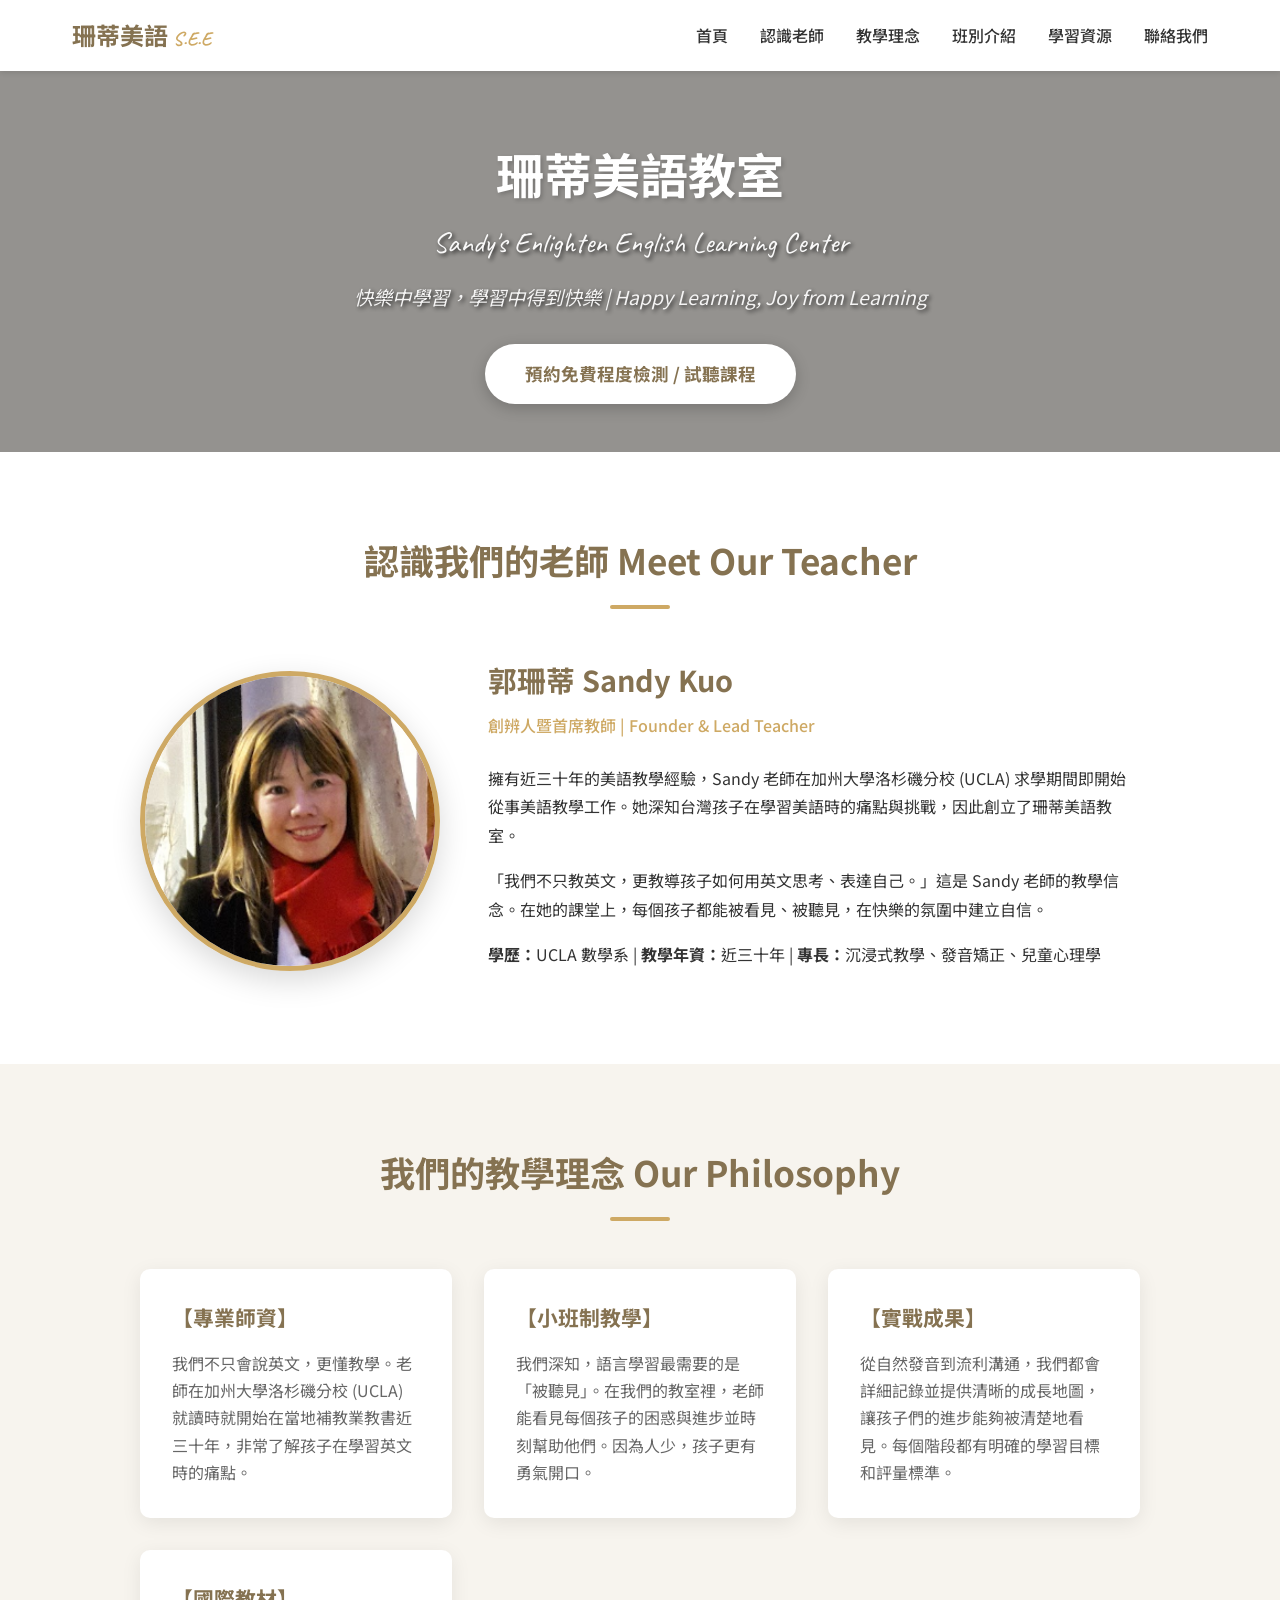
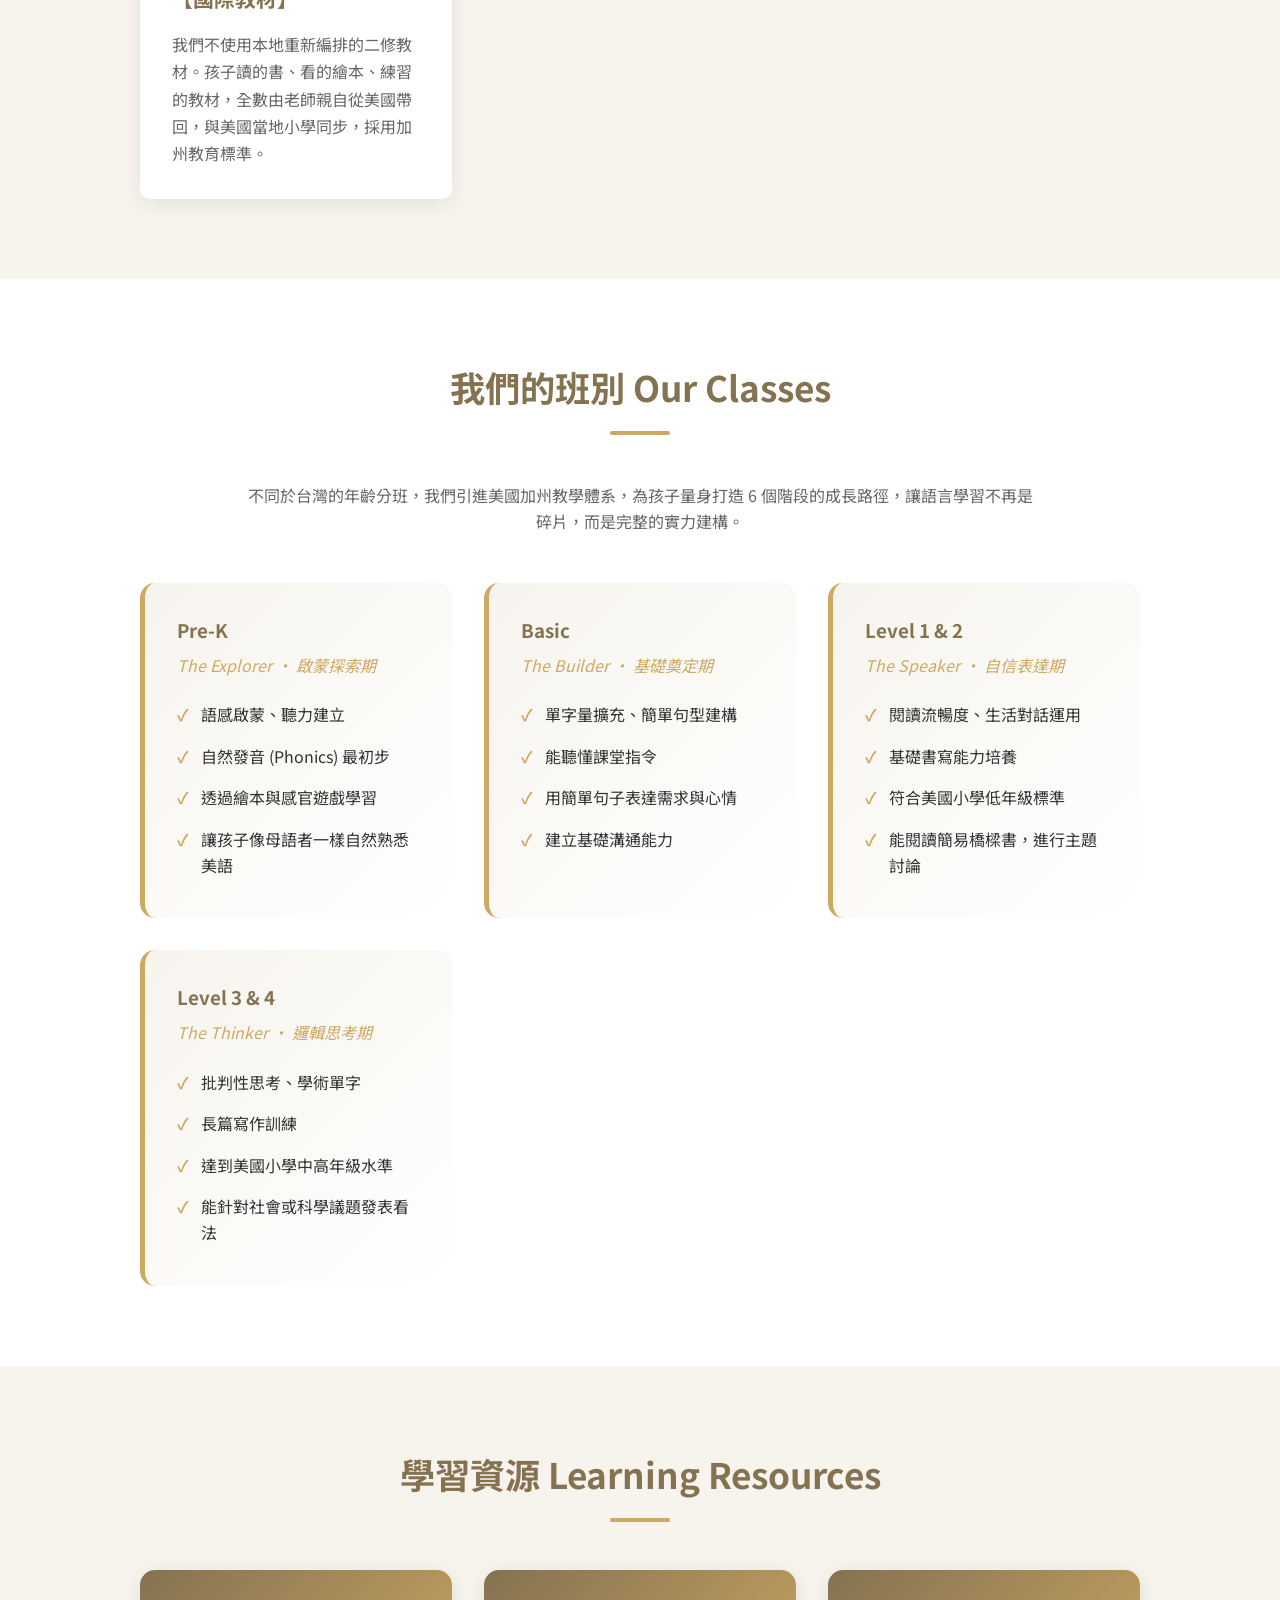
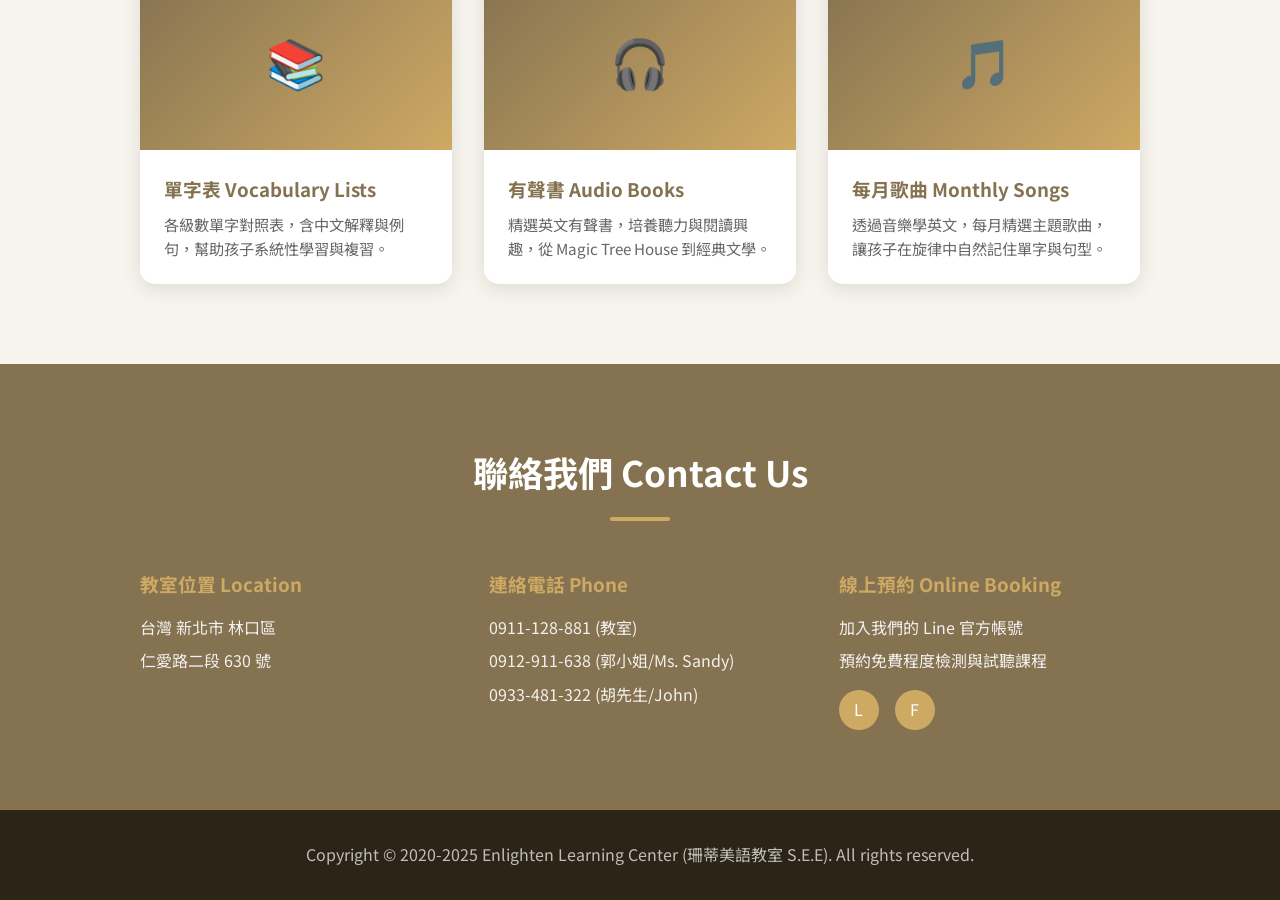
==== index.html @ 276c8296 "Reduce hero section padding to minimize empty space" ====
<!DOCTYPE html>
<html lang="zh-TW">
<head>
    <meta charset="UTF-8">
    <meta name="viewport" content="width=device-width, initial-scale=1.0">
    <title>珊蒂美語教室 S.E.E | Sandy's Enlighten English Learning Center</title>
    <link href="https://fonts.googleapis.com/css2?family=Noto+Sans+TC:wght@300;400;500;700&family=Caveat:wght@400;700&display=swap" rel="stylesheet">
    <style>
        :root {
            --primary-brown: #857251;
            --accent-gold: #CEA964;
            --light-beige: #F7F4EE;
            --dark-text: #333;
            --white: #fff;
        }
        
        * {
            margin: 0;
            padding: 0;
            box-sizing: border-box;
        }
        
        body {
            font-family: 'Noto Sans TC', sans-serif;
            line-height: 1.6;
            color: var(--dark-text);
            background: #F7F4EE;
        }
        
        .background-layer {
            position: fixed;
            top: 0;
            left: 0;
            width: 100%;
            height: 100%;
            background-image: url('images/background.png');
            background-repeat: no-repeat;
            background-position: center top;
            background-size: 90%;
            z-index: -1;
            opacity: 1;
        }
        
        /* Navigation */
        nav {
            background: var(--white);
            box-shadow: 0 2px 5px rgba(0,0,0,0.1);
            position: sticky;
            top: 0;
            z-index: 1000;
        }
        
        .nav-container {
            max-width: 1200px;
            margin: 0 auto;
            padding: 1rem 2rem;
            display: flex;
            justify-content: space-between;
            align-items: center;
        }
        
        .logo {
            font-size: 1.5rem;
            font-weight: 700;
            color: var(--primary-brown);
        }
        
        .logo span {
            font-family: 'Caveat', cursive;
            font-size: 1.2rem;
            color: var(--accent-gold);
        }
        
        .nav-links {
            display: flex;
            gap: 2rem;
            list-style: none;
        }
        
        .nav-links a {
            text-decoration: none;
            color: var(--dark-text);
            font-weight: 500;
            transition: color 0.3s;
        }
        
        .nav-links a:hover {
            color: var(--primary-brown);
        }
        
        /* Mobile Menu Toggle */
        .menu-toggle {
            display: none;
            background: none;
            border: none;
            font-size: 1.5rem;
            cursor: pointer;
            color: var(--primary-brown);
        }
        
        /* Hero Section */
        .hero {
            background: rgba(0, 0, 0, 0.4);
            color: var(--white);
            padding: 4rem 2rem 3rem;
            text-align: center;
            position: relative;
            overflow: hidden;
            min-height: auto;
        }
        
        .hero h1, .hero p {
            text-shadow: 2px 2px 4px rgba(0, 0, 0, 0.8);
        }
        
        .hero-content {
            position: relative;
            z-index: 1;
            max-width: 800px;
            margin: 0 auto;
        }
        
        .hero h1 {
            font-size: 3rem;
            margin-bottom: 0.5rem;
            text-shadow: 2px 2px 4px rgba(0,0,0,0.2);
        }
        
        .hero .subtitle {
            font-family: 'Caveat', cursive;
            font-size: 1.8rem;
            margin-bottom: 1rem;
            opacity: 0.95;
        }
        
        .hero .tagline {
            font-size: 1.2rem;
            font-style: italic;
            margin-bottom: 2rem;
            opacity: 0.9;
        }
        
        .cta-button {
            display: inline-block;
            background: var(--white);
            color: var(--primary-brown);
            padding: 1rem 2.5rem;
            border-radius: 50px;
            text-decoration: none;
            font-weight: 700;
            font-size: 1.1rem;
            transition: transform 0.3s, box-shadow 0.3s;
            box-shadow: 0 4px 15px rgba(0,0,0,0.2);
        }
        
        .cta-button:hover {
            transform: translateY(-2px);
            box-shadow: 0 6px 20px rgba(0,0,0,0.3);
        }
        
        /* Meet the Teacher Section */
        .teacher-section {
            padding: 5rem 2rem;
            background: rgba(255, 255, 255, 1);
        }
        
        .container {
            max-width: 1000px;
            margin: 0 auto;
        }
        
        .section-title {
            text-align: center;
            font-size: 2.2rem;
            color: var(--primary-brown);
            margin-bottom: 3rem;
            position: relative;
        }
        
        .section-title::after {
            content: '';
            display: block;
            width: 60px;
            height: 4px;
            background: var(--accent-gold);
            margin: 1rem auto;
            border-radius: 2px;
        }
        
        .teacher-profile {
            display: flex;
            gap: 3rem;
            align-items: center;
            flex-wrap: wrap;
            justify-content: center;
        }
        
        .teacher-photo {
            width: 300px;
            height: 300px;
            border-radius: 50%;
            object-fit: cover;
            border: 5px solid var(--accent-gold);
            box-shadow: 0 10px 30px rgba(0,0,0,0.15);
        }
        
        .teacher-info {
            flex: 1;
            min-width: 300px;
        }
        
        .teacher-info h3 {
            font-size: 1.8rem;
            color: var(--primary-brown);
            margin-bottom: 0.5rem;
        }
        
        .teacher-info .role {
            color: var(--accent-gold);
            font-weight: 500;
            margin-bottom: 1.5rem;
        }
        
        .teacher-info p {
            margin-bottom: 1rem;
            line-height: 1.8;
        }
        
        /* Philosophy Section */
        .philosophy {
            padding: 5rem 2rem;
            background: rgba(247, 244, 238, 1);
        }
        
        .philosophy-grid {
            display: grid;
            grid-template-columns: repeat(auto-fit, minmax(250px, 1fr));
            gap: 2rem;
            margin-top: 3rem;
        }
        
        .philosophy-card {
            background: var(--white);
            padding: 2rem;
            border-radius: 10px;
            box-shadow: 0 5px 20px rgba(0,0,0,0.08);
            transition: transform 0.3s;
        }
        
        .philosophy-card:hover {
            transform: translateY(-5px);
        }
        
        .philosophy-card h3 {
            color: var(--primary-brown);
            margin-bottom: 1rem;
            font-size: 1.3rem;
        }
        
        .philosophy-card p {
            color: #666;
            line-height: 1.7;
        }
        
        /* Class Levels */
        .classes {
            padding: 5rem 2rem;
            background: rgba(255, 255, 255, 1);
        }
        
        .class-levels {
            display: grid;
            grid-template-columns: repeat(auto-fit, minmax(300px, 1fr));
            gap: 2rem;
            margin-top: 3rem;
        }
        
        .class-card {
            background: linear-gradient(135deg, var(--light-beige) 0%, var(--white) 100%);
            padding: 2rem;
            border-radius: 15px;
            border-left: 5px solid var(--accent-gold);
            transition: transform 0.3s, box-shadow 0.3s;
        }
        
        .class-card:hover {
            transform: translateY(-5px);
            box-shadow: 0 10px 30px rgba(0,0,0,0.1);
        }
        
        .class-card h3 {
            color: var(--primary-brown);
            margin-bottom: 0.5rem;
        }
        
        .class-card .english-name {
            color: var(--accent-gold);
            font-style: italic;
            margin-bottom: 1rem;
        }
        
        .class-card ul {
            list-style: none;
            padding-left: 0;
        }
        
        .class-card li {
            padding: 0.5rem 0;
            padding-left: 1.5rem;
            position: relative;
        }
        
        .class-card li::before {
            content: '✓';
            position: absolute;
            left: 0;
            color: var(--accent-gold);
            font-weight: bold;
        }
        
        /* Resources Section */
        .resources {
            padding: 5rem 2rem;
            background: rgba(247, 244, 238, 1);
        }
        
        .resource-cards {
            display: grid;
            grid-template-columns: repeat(auto-fit, minmax(280px, 1fr));
            gap: 2rem;
            margin-top: 3rem;
        }
        
        .resource-card {
            background: var(--white);
            border-radius: 15px;
            overflow: hidden;
            box-shadow: 0 5px 20px rgba(0,0,0,0.1);
            transition: transform 0.3s;
            text-decoration: none;
            color: inherit;
        }
        
        .resource-card:hover {
            transform: translateY(-5px);
        }
        
        .resource-card .card-image {
            height: 180px;
            background: linear-gradient(135deg, var(--primary-brown) 0%, var(--accent-gold) 100%);
            display: flex;
            align-items: center;
            justify-content: center;
            font-size: 3rem;
            color: var(--white);
        }
        
        .resource-card .card-content {
            padding: 1.5rem;
        }
        
        .resource-card h3 {
            color: var(--primary-brown);
            margin-bottom: 0.5rem;
        }
        
        .resource-card p {
            color: #666;
            font-size: 0.95rem;
        }
        
        /* Contact Section */
        .contact {
            padding: 5rem 2rem;
            background: var(--primary-brown);
            color: var(--white);
        }
        
        .contact .section-title {
            color: var(--white);
        }
        
        .contact .section-title::after {
            background: var(--accent-gold);
        }
        
        .contact-grid {
            display: grid;
            grid-template-columns: repeat(auto-fit, minmax(250px, 1fr));
            gap: 3rem;
            margin-top: 3rem;
        }
        
        .contact-info h3 {
            color: var(--accent-gold);
            margin-bottom: 1rem;
        }
        
        .contact-info p {
            margin-bottom: 0.5rem;
            opacity: 0.9;
        }
        
        .social-links {
            display: flex;
            gap: 1rem;
            margin-top: 1rem;
        }
        
        .social-links a {
            display: inline-block;
            width: 40px;
            height: 40px;
            background: var(--accent-gold);
            border-radius: 50%;
            display: flex;
            align-items: center;
            justify-content: center;
            color: var(--white);
            text-decoration: none;
            transition: transform 0.3s;
        }
        
        .social-links a:hover {
            transform: scale(1.1);
        }
        
        /* Footer */
        footer {
            background: #2c2416;
            color: var(--white);
            text-align: center;
            padding: 2rem;
        }
        
        footer p {
            opacity: 0.7;
        }
        
        /* Mobile Responsive */
        @media (max-width: 768px) {
            .menu-toggle {
                display: block;
            }
            
            .nav-links {
                display: none;
                position: absolute;
                top: 100%;
                left: 0;
                right: 0;
                background: var(--white);
                flex-direction: column;
                padding: 1rem;
                box-shadow: 0 5px 10px rgba(0,0,0,0.1);
                gap: 1rem;
            }
            
            .nav-links.active {
                display: flex;
            }
            
            .hero h1 {
                font-size: 2rem;
            }
            
            .hero .subtitle {
                font-size: 1.4rem;
            }
            
            .teacher-profile {
                flex-direction: column;
                text-align: center;
            }
            
            .teacher-photo {
                width: 250px;
                height: 250px;
            }
            
            .section-title {
                font-size: 1.8rem;
            }
            
            /* Mobile background */
            .background-layer {
                background-size: 95%;
                opacity: 1;
            }
        }
    </style>
</head>
<body>
    <div class="background-layer"></div>
    <!-- Navigation -->
    <nav>
        <div class="nav-container">
            <div class="logo">珊蒂美語 <span>S.E.E</span></div>
            <button class="menu-toggle" aria-label="Menu">☰</button>
            <ul class="nav-links">
                <li><a href="#home">首頁</a></li>
                <li><a href="#teacher">認識老師</a></li>
                <li><a href="#philosophy">教學理念</a></li>
                <li><a href="#classes">班別介紹</a></li>
                <li><a href="#resources">學習資源</a></li>
                <li><a href="#contact">聯絡我們</a></li>
            </ul>
        </div>
    </nav>

    <!-- Hero Section -->
    <section class="hero" id="home">
        <div class="hero-content">
            <h1>珊蒂美語教室</h1>
            <p class="subtitle">Sandy's Enlighten English Learning Center</p>
            <p class="tagline">快樂中學習，學習中得到快樂 | Happy Learning, Joy from Learning</p>
            <a href="https://lin.ee/7XaGaW2" class="cta-button" target="_blank">預約免費程度檢測 / 試聽課程</a>
        </div>
    </section>

    <!-- Meet the Teacher Section -->
    <section class="teacher-section" id="teacher">
        <div class="container">
            <h2 class="section-title">認識我們的老師 Meet Our Teacher</h2>
            <div class="teacher-profile">
                <img src="images/sandy.png" alt="Ms. Sandy" class="teacher-photo">
                <div class="teacher-info">
                    <h3>郭珊蒂 Sandy Kuo</h3>
                    <p class="role">創辨人暨首席教師 | Founder & Lead Teacher</p>
                    <p>擁有近三十年的美語教學經驗，Sandy 老師在加州大學洛杉磯分校 (UCLA) 求學期間即開始從事美語教學工作。她深知台灣孩子在學習美語時的痛點與挑戰，因此創立了珊蒂美語教室。</p>
                    <p>「我們不只教英文，更教導孩子如何用英文思考、表達自己。」這是 Sandy 老師的教學信念。在她的課堂上，每個孩子都能被看見、被聽見，在快樂的氛圍中建立自信。</p>
                    <p><strong>學歷：</strong>UCLA 數學系 | <strong>教學年資：</strong>近三十年 | <strong>專長：</strong>沉浸式教學、發音矯正、兒童心理學</p>
                </div>
            </div>
        </div>
    </section>

    <!-- Philosophy Section -->
    <section class="philosophy" id="philosophy">
        <div class="container">
            <h2 class="section-title">我們的教學理念 Our Philosophy</h2>
            <div class="philosophy-grid">
                <div class="philosophy-card">
                    <h3>【專業師資】</h3>
                    <p>我們不只會說英文，更懂教學。老師在加州大學洛杉磯分校 (UCLA) 就讀時就開始在當地補教業教書近三十年，非常了解孩子在學習英文時的痛點。</p>
                </div>
                <div class="philosophy-card">
                    <h3>【小班制教學】</h3>
                    <p>我們深知，語言學習最需要的是「被聽見」。在我們的教室裡，老師能看見每個孩子的困惑與進步並時刻幫助他們。因為人少，孩子更有勇氣開口。</p>
                </div>
                <div class="philosophy-card">
                    <h3>【實戰成果】</h3>
                    <p>從自然發音到流利溝通，我們都會詳細記錄並提供清晰的成長地圖，讓孩子們的進步能夠被清楚地看見。每個階段都有明確的學習目標和評量標準。</p>
                </div>
                <div class="philosophy-card">
                    <h3>【國際教材】</h3>
                    <p>我們不使用本地重新編排的二修教材。孩子讀的書、看的繪本、練習的教材，全數由老師親自從美國帶回，與美國當地小學同步，採用加州教育標準。</p>
                </div>
            </div>
        </div>
    </section>

    <!-- Class Levels Section -->
    <section class="classes" id="classes">
        <div class="container">
            <h2 class="section-title">我們的班別 Our Classes</h2>
            <p style="text-align: center; max-width: 800px; margin: 0 auto 2rem; color: #666;">
                不同於台灣的年齡分班，我們引進美國加州教學體系，為孩子量身打造 6 個階段的成長路徑，讓語言學習不再是碎片，而是完整的實力建構。
            </p>
            <div class="class-levels">
                <div class="class-card">
                    <h3>Pre-K</h3>
                    <p class="english-name">The Explorer · 啟蒙探索期</p>
                    <ul>
                        <li>語感啟蒙、聽力建立</li>
                        <li>自然發音 (Phonics) 最初步</li>
                        <li>透過繪本與感官遊戲學習</li>
                        <li>讓孩子像母語者一樣自然熟悉美語</li>
                    </ul>
                </div>
                <div class="class-card">
                    <h3>Basic</h3>
                    <p class="english-name">The Builder · 基礎奠定期</p>
                    <ul>
                        <li>單字量擴充、簡單句型建構</li>
                        <li>能聽懂課堂指令</li>
                        <li>用簡單句子表達需求與心情</li>
                        <li>建立基礎溝通能力</li>
                    </ul>
                </div>
                <div class="class-card">
                    <h3>Level 1 & 2</h3>
                    <p class="english-name">The Speaker · 自信表達期</p>
                    <ul>
                        <li>閱讀流暢度、生活對話運用</li>
                        <li>基礎書寫能力培養</li>
                        <li>符合美國小學低年級標準</li>
                        <li>能閱讀簡易橋樑書，進行主題討論</li>
                    </ul>
                </div>
                <div class="class-card">
                    <h3>Level 3 & 4</h3>
                    <p class="english-name">The Thinker · 邏輯思考期</p>
                    <ul>
                        <li>批判性思考、學術單字</li>
                        <li>長篇寫作訓練</li>
                        <li>達到美國小學中高年級水準</li>
                        <li>能針對社會或科學議題發表看法</li>
                    </ul>
                </div>
            </div>
        </div>
    </section>

    <!-- Resources Section -->
    <section class="resources" id="resources">
        <div class="container">
            <h2 class="section-title">學習資源 Learning Resources</h2>
            <div class="resource-cards">
                <a href="vocabulary.html" class="resource-card">
                    <div class="card-image">📚</div>
                    <div class="card-content">
                        <h3>單字表 Vocabulary Lists</h3>
                        <p>各級數單字對照表，含中文解釋與例句，幫助孩子系統性學習與複習。</p>
                    </div>
                </a>
                <a href="audiobooks.html" class="resource-card">
                    <div class="card-image">🎧</div>
                    <div class="card-content">
                        <h3>有聲書 Audio Books</h3>
                        <p>精選英文有聲書，培養聽力與閱讀興趣，從 Magic Tree House 到經典文學。</p>
                    </div>
                </a>
                <a href="songs.html" class="resource-card">
                    <div class="card-image">🎵</div>
                    <div class="card-content">
                        <h3>每月歌曲 Monthly Songs</h3>
                        <p>透過音樂學英文，每月精選主題歌曲，讓孩子在旋律中自然記住單字與句型。</p>
                    </div>
                </a>
            </div>
        </div>
    </section>

    <!-- Contact Section -->
    <section class="contact" id="contact">
        <div class="container">
            <h2 class="section-title">聯絡我們 Contact Us</h2>
            <div class="contact-grid">
                <div class="contact-info">
                    <h3>教室位置 Location</h3>
                    <p>台灣 新北市 林口區</p>
                    <p>仁愛路二段 630 號</p>
                </div>
                <div class="contact-info">
                    <h3>連絡電話 Phone</h3>
                    <p>0911-128-881 (教室)</p>
                    <p>0912-911-638 (郭小姐/Ms. Sandy)</p>
                    <p>0933-481-322 (胡先生/John)</p>
                </div>
                <div class="contact-info">
                    <h3>線上預約 Online Booking</h3>
                    <p>加入我們的 Line 官方帳號</p>
                    <p>預約免費程度檢測與試聽課程</p>
                    <div class="social-links">
                        <a href="https://lin.ee/7XaGaW2" target="_blank" title="Line">L</a>
                        <a href="https://www.facebook.com/1638sandy" target="_blank" title="Facebook">F</a>
                    </div>
                </div>
            </div>
        </div>
    </section>

    <!-- Footer -->
    <footer>
        <p>Copyright © 2020-2025 Enlighten Learning Center (珊蒂美語教室 S.E.E). All rights reserved.</p>
    </footer>

    <script>
        // Smooth scrolling for navigation links
        document.querySelectorAll('a[href^="#"]').forEach(anchor => {
            anchor.addEventListener('click', function (e) {
                e.preventDefault();
                const target = document.querySelector(this.getAttribute('href'));
                if (target) {
                    target.scrollIntoView({
                        behavior: 'smooth',
                        block: 'start'
                    });
                }
            });
        });

        // Add scroll effect to navigation
        window.addEventListener('scroll', () => {
            const nav = document.querySelector('nav');
            if (window.scrollY > 100) {
                nav.style.boxShadow = '0 2px 10px rgba(0,0,0,0.1)';
            } else {
                nav.style.boxShadow = '0 2px 5px rgba(0,0,0,0.1)';
            }
        });

        // Mobile menu toggle
        document.querySelector('.menu-toggle').addEventListener('click', () => {
            document.querySelector('.nav-links').classList.toggle('active');
        });

        // Close menu when clicking a link
        document.querySelectorAll('.nav-links a').forEach(link => {
            link.addEventListener('click', () => {
                document.querySelector('.nav-links').classList.remove('active');
            });
        });
    </script>
</body>
</html>
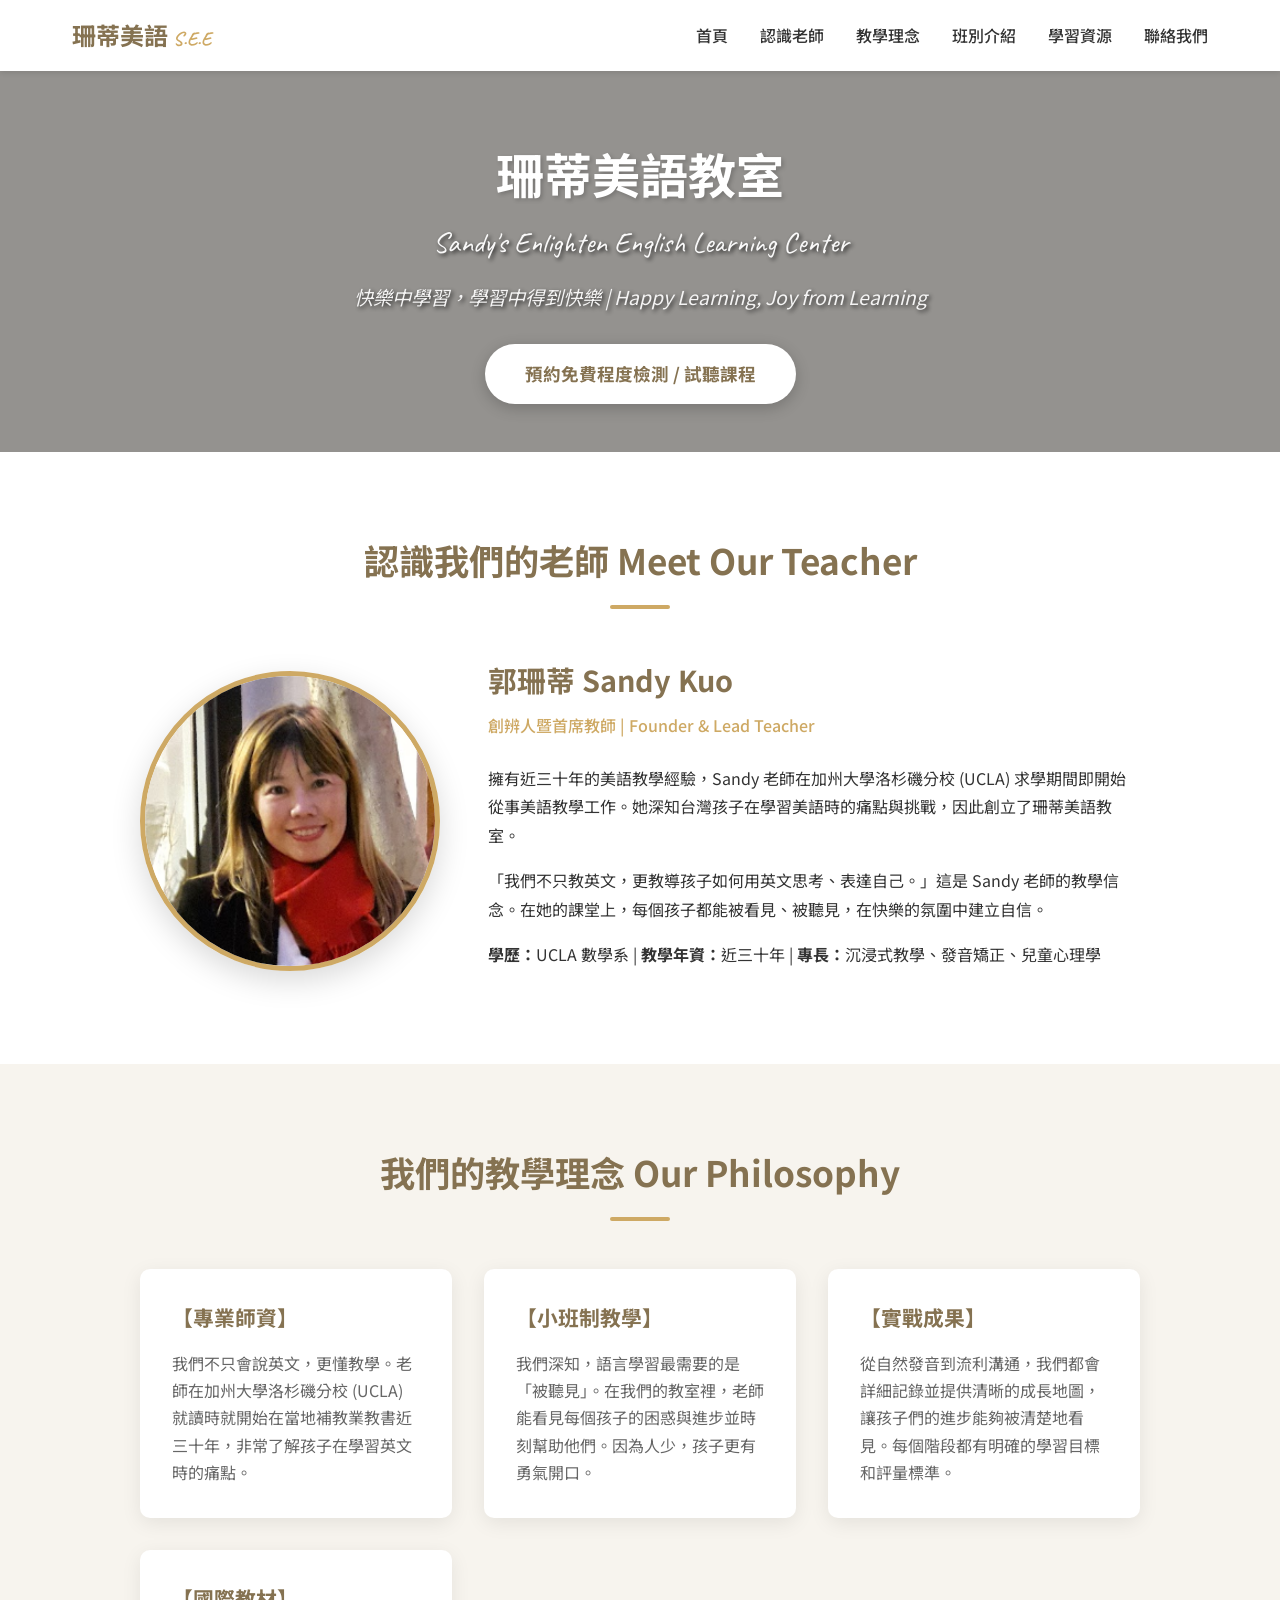
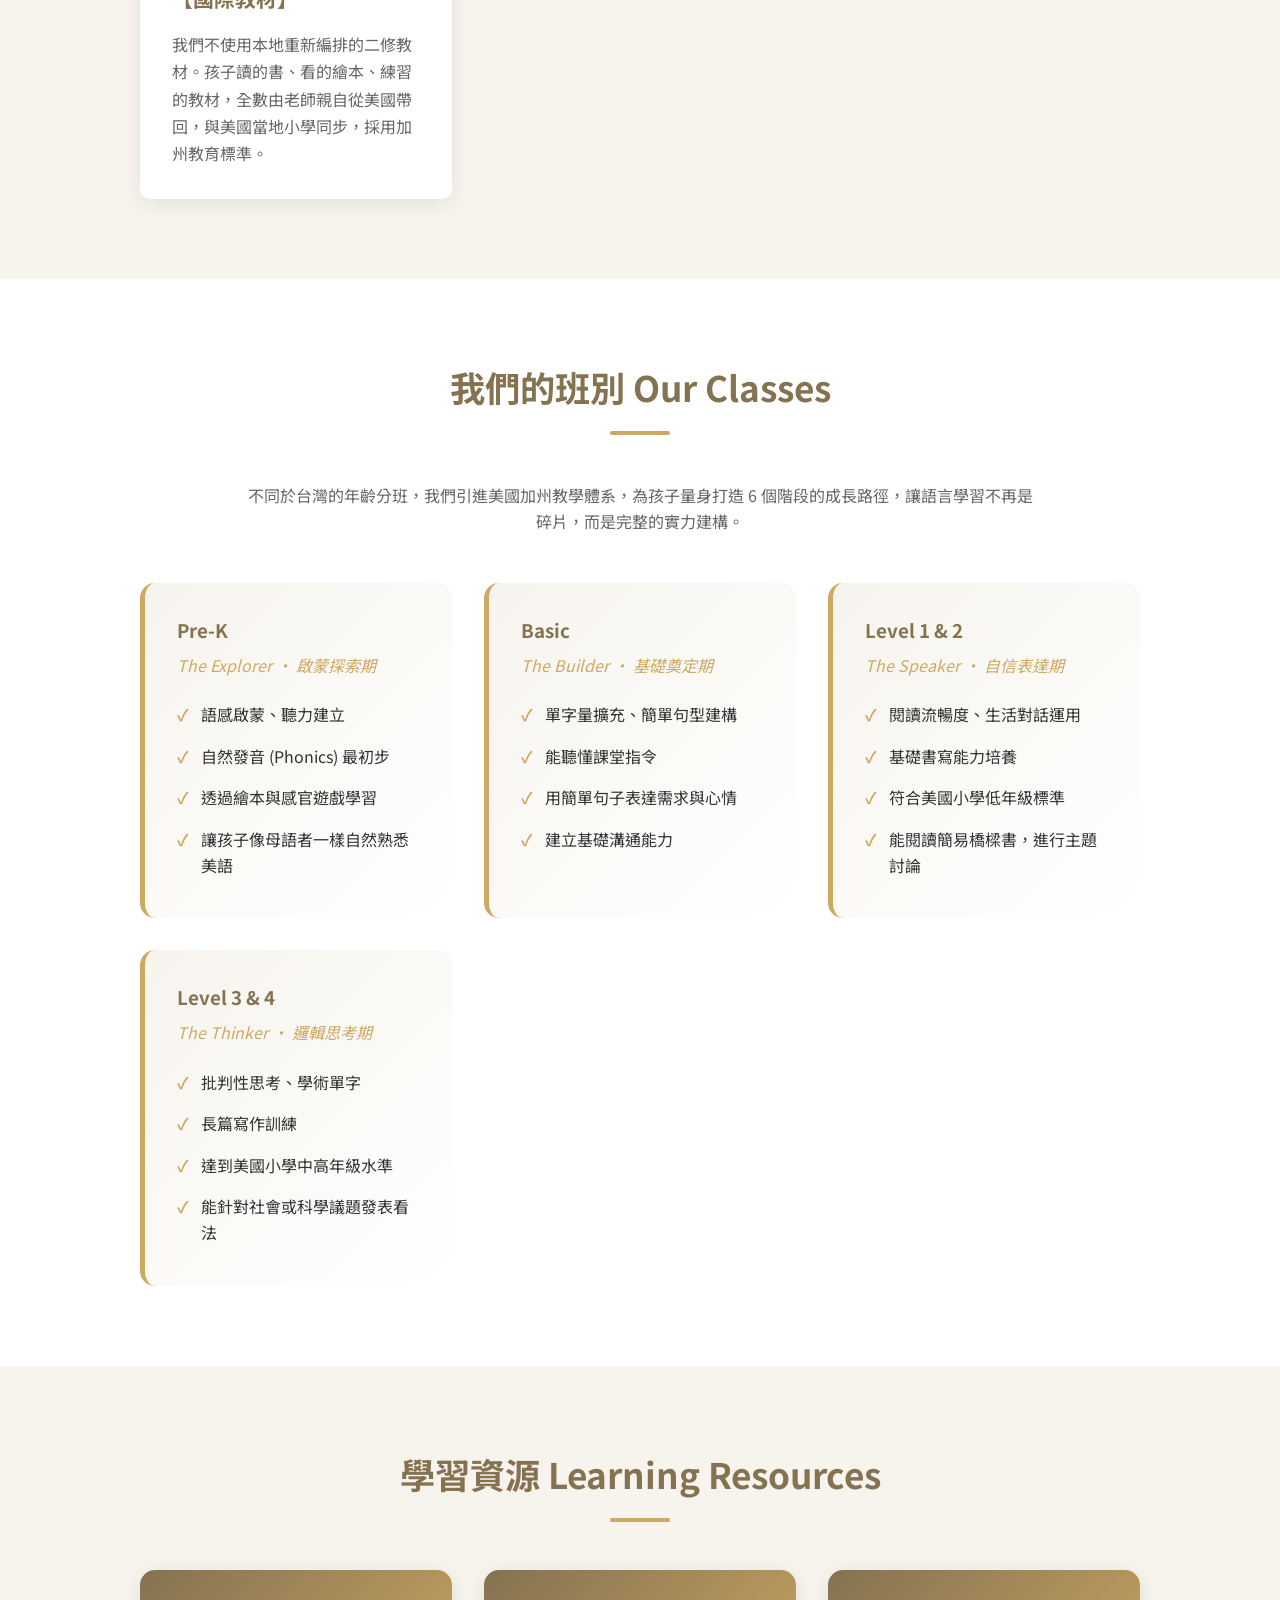
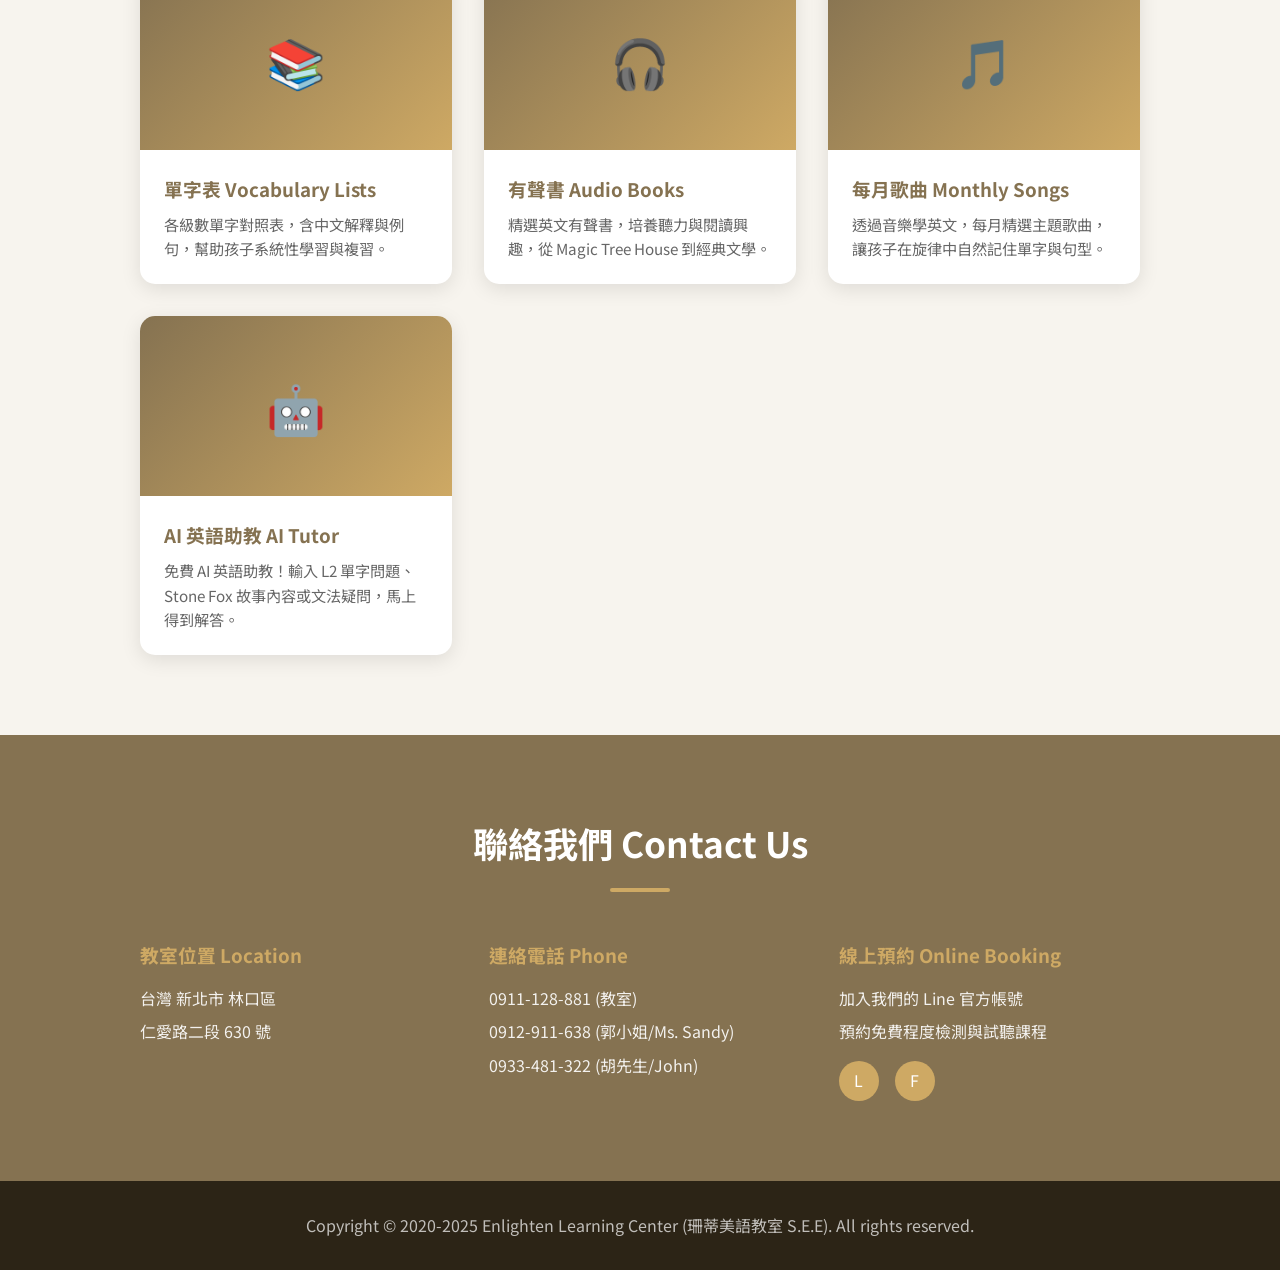
==== commit 0b428b75: "Add AI chatbot page for L2 + link in Student Resources - chatbot-l2.html: Full web chat widget for L" ====
--- a/index.html
+++ b/index.html
@@ -638,6 +638,13 @@
                         <p>透過音樂學英文，每月精選主題歌曲，讓孩子在旋律中自然記住單字與句型。</p>
                     </div>
                 </a>
+                <a href="chatbot-l2.html" class="resource-card" target="_blank">
+                    <div class="card-image">🤖</div>
+                    <div class="card-content">
+                        <h3>AI 英語助教 AI Tutor</h3>
+                        <p>免費 AI 英語助教！輸入 L2 單字問題、Stone Fox 故事內容或文法疑問，馬上得到解答。</p>
+                    </div>
+                </a>
             </div>
         </div>
     </section>
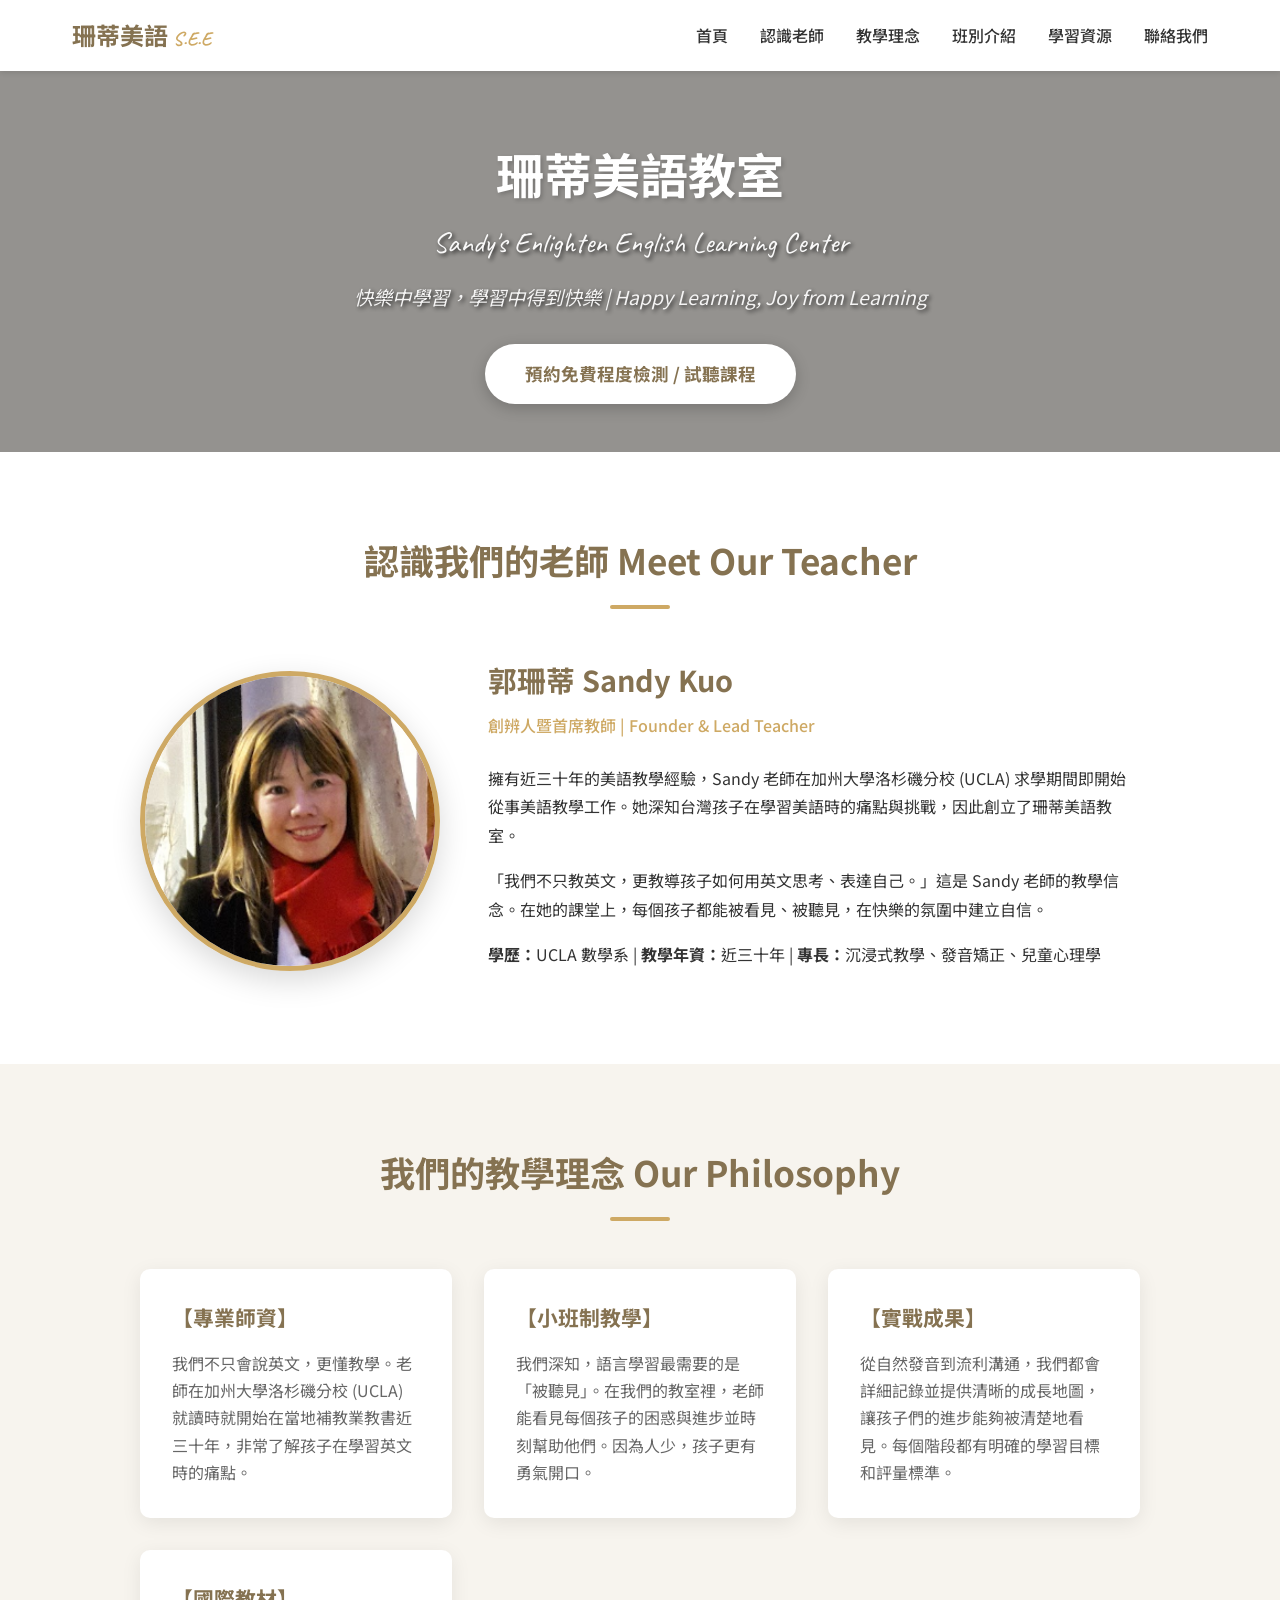
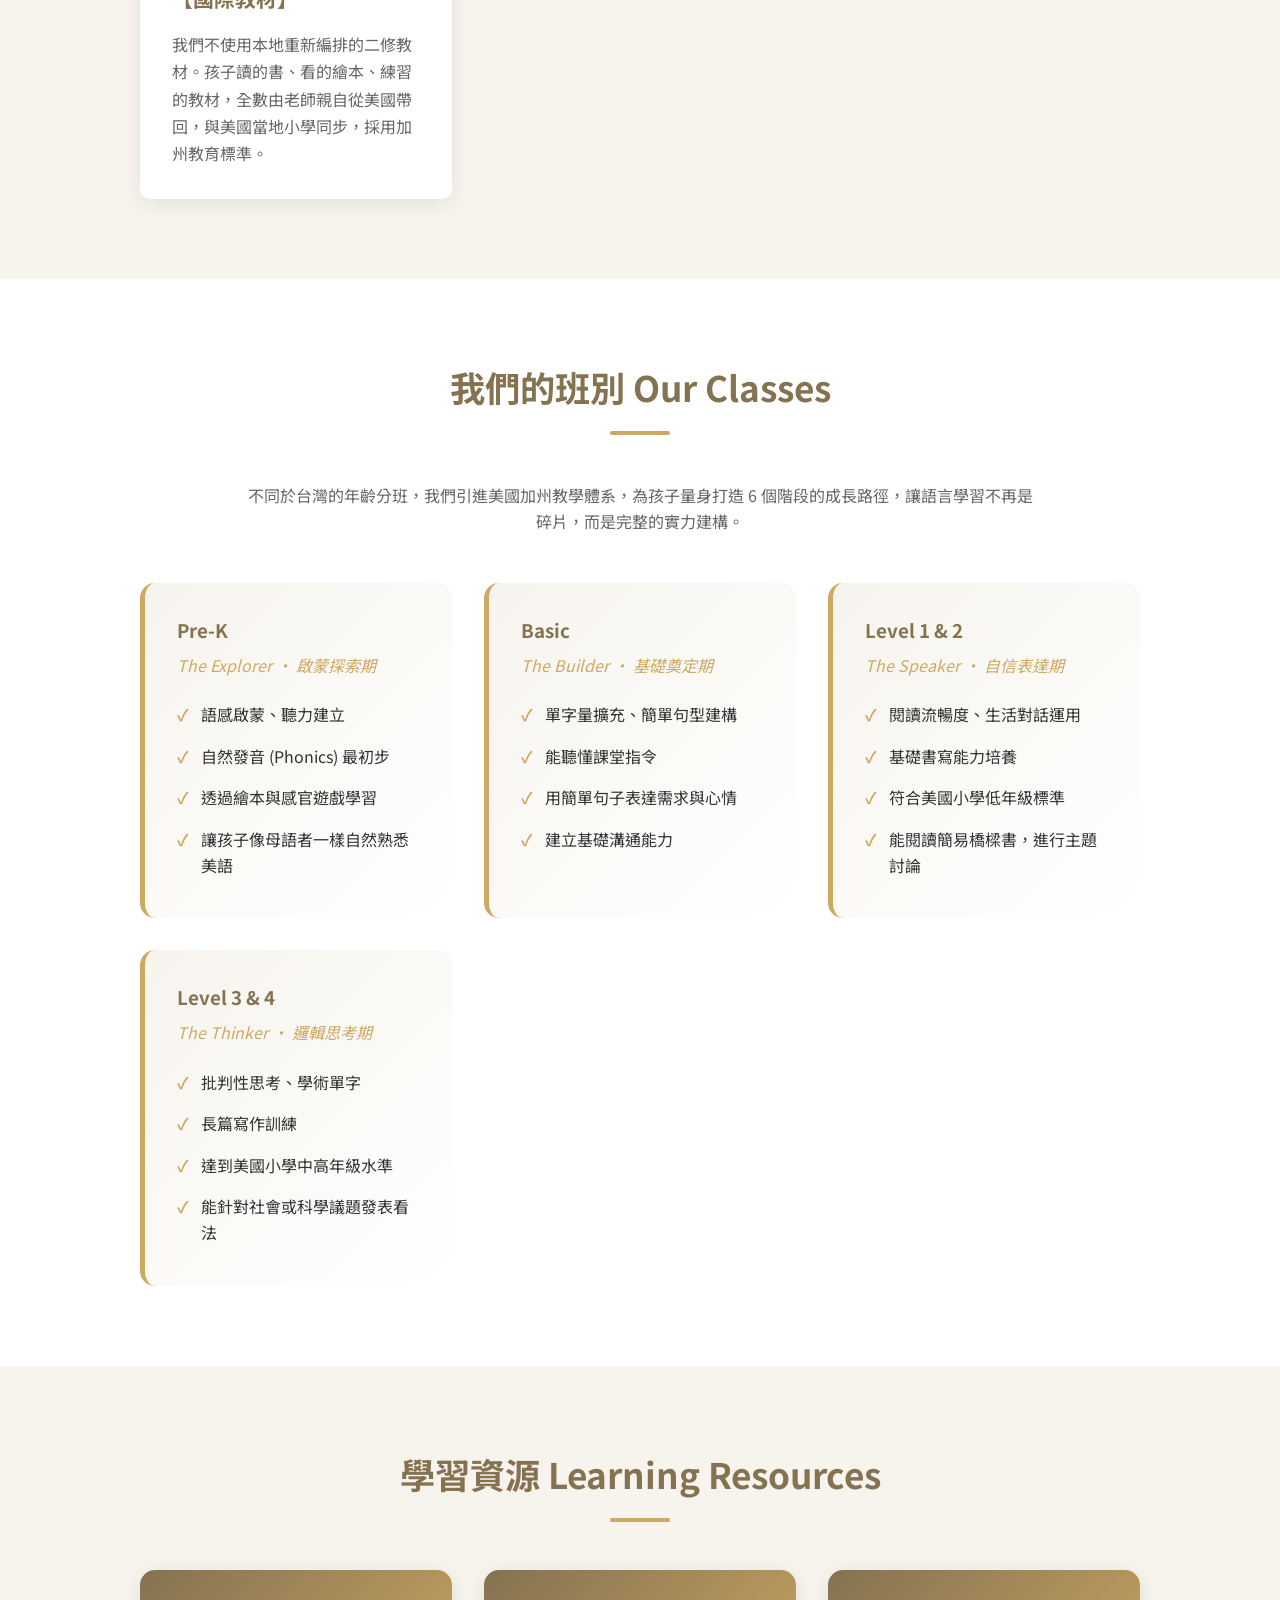
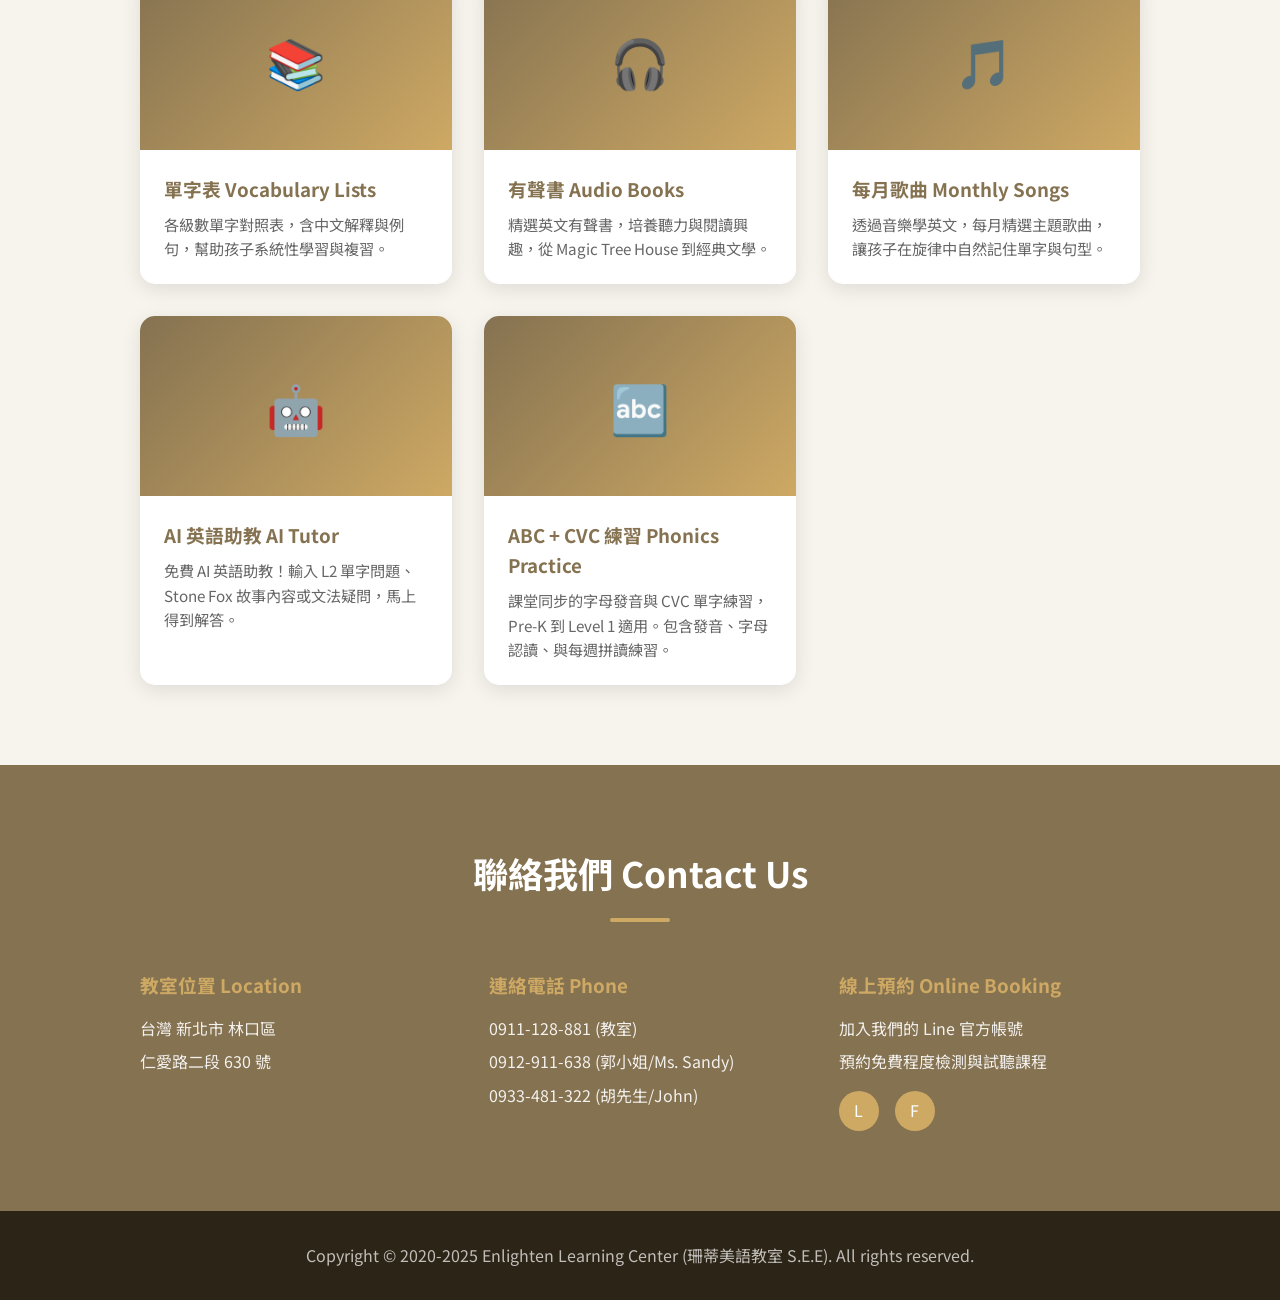
==== commit c2965b2c: "Add ABC's Start MVP + CVC practice (Pre-K phonics) - see-website/abc/ — alphabet chart with audio pe" ====
--- a/index.html
+++ b/index.html
@@ -645,6 +645,13 @@
                         <p>免費 AI 英語助教！輸入 L2 單字問題、Stone Fox 故事內容或文法疑問，馬上得到解答。</p>
                     </div>
                 </a>
+                <a href="abc/" class="resource-card">
+                    <div class="card-image">🔤</div>
+                    <div class="card-content">
+                        <h3>ABC + CVC 練習 Phonics Practice</h3>
+                        <p>課堂同步的字母發音與 CVC 單字練習，Pre-K 到 Level 1 適用。包含發音、字母認讀、與每週拼讀練習。</p>
+                    </div>
+                </a>
             </div>
         </div>
     </section>
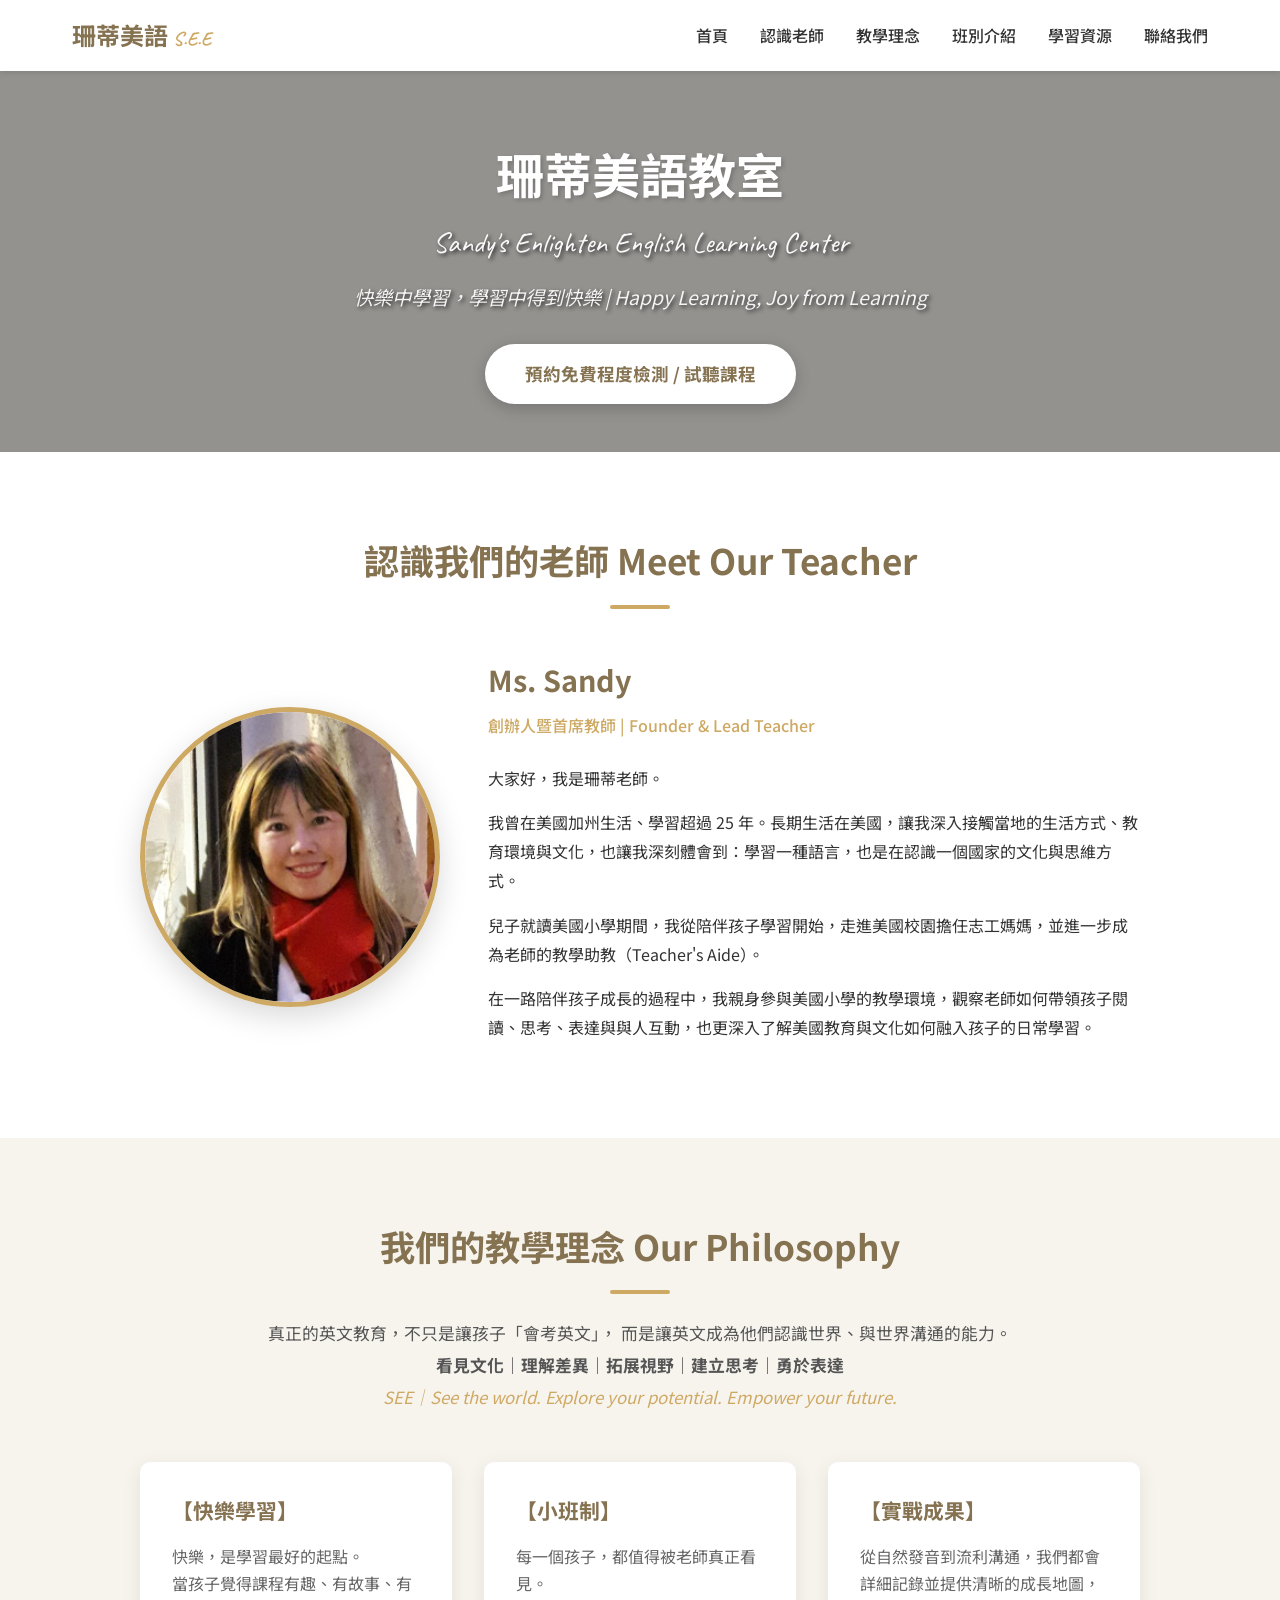
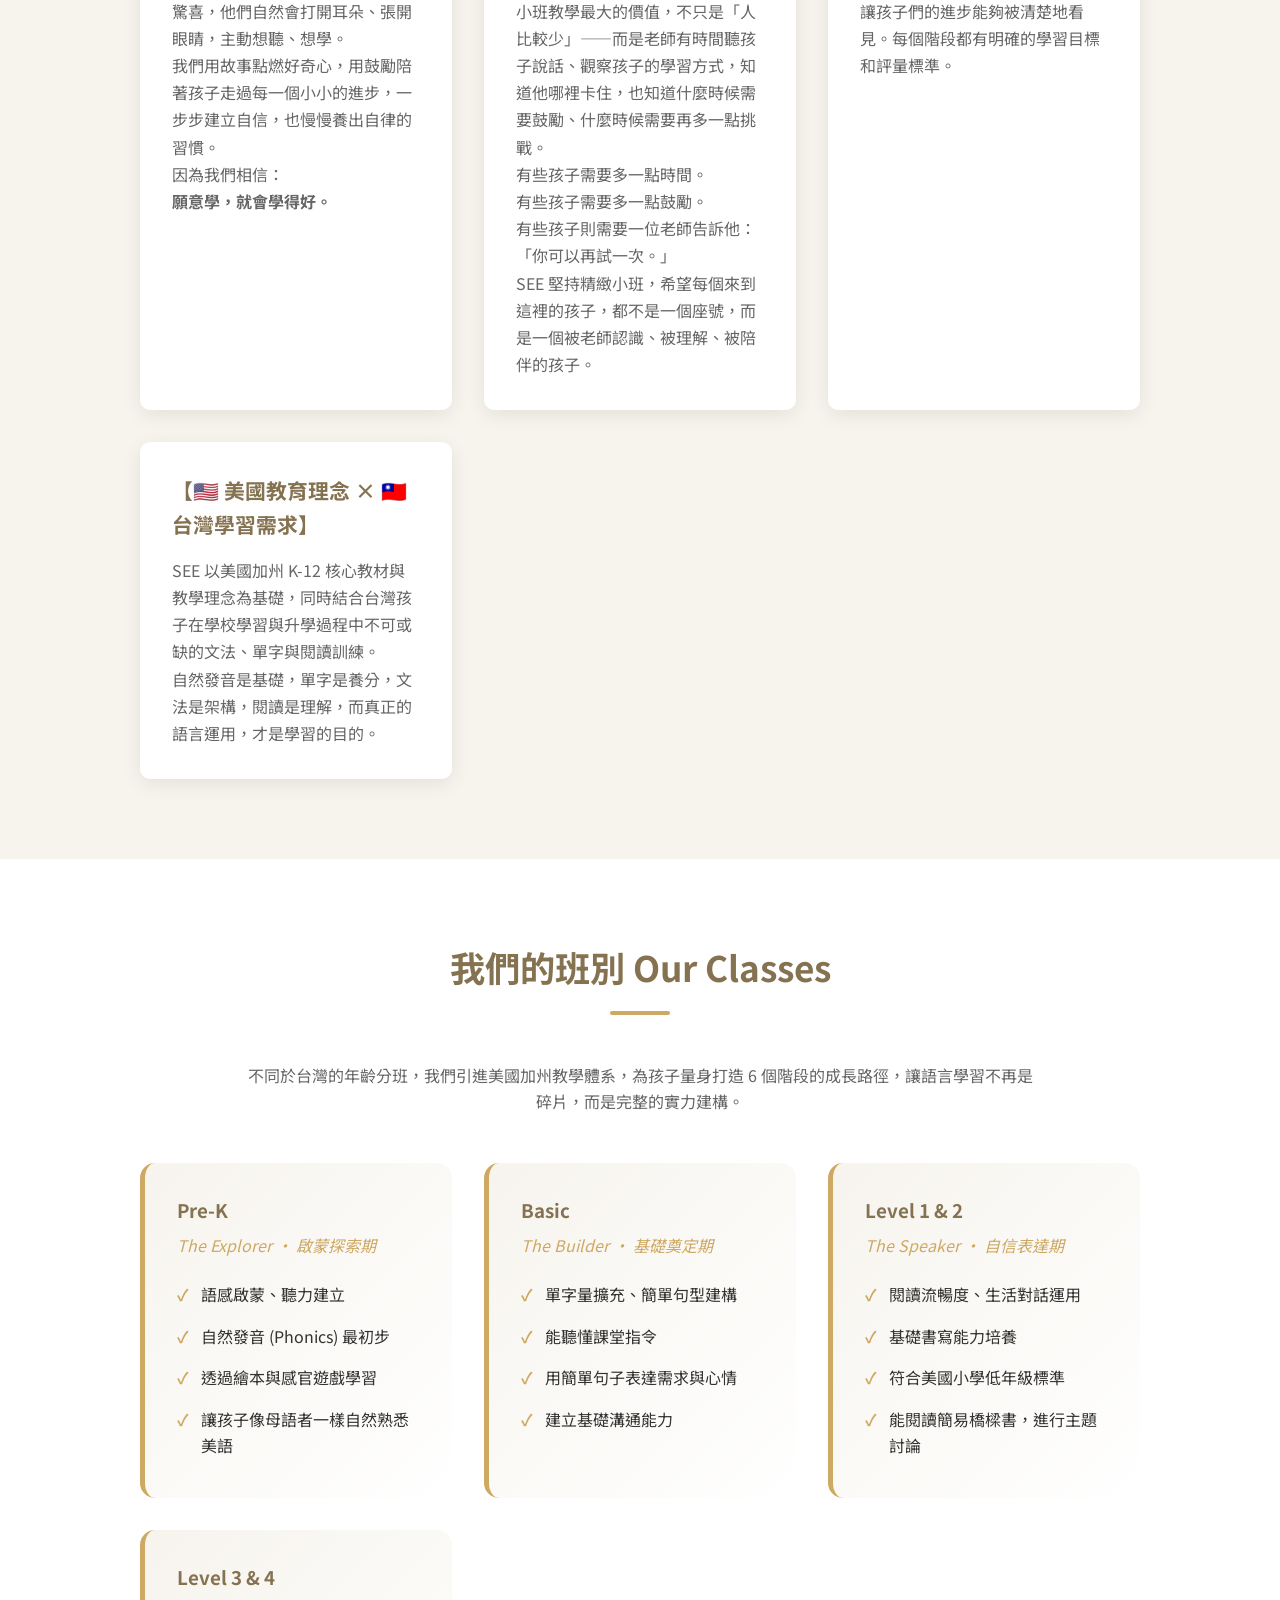
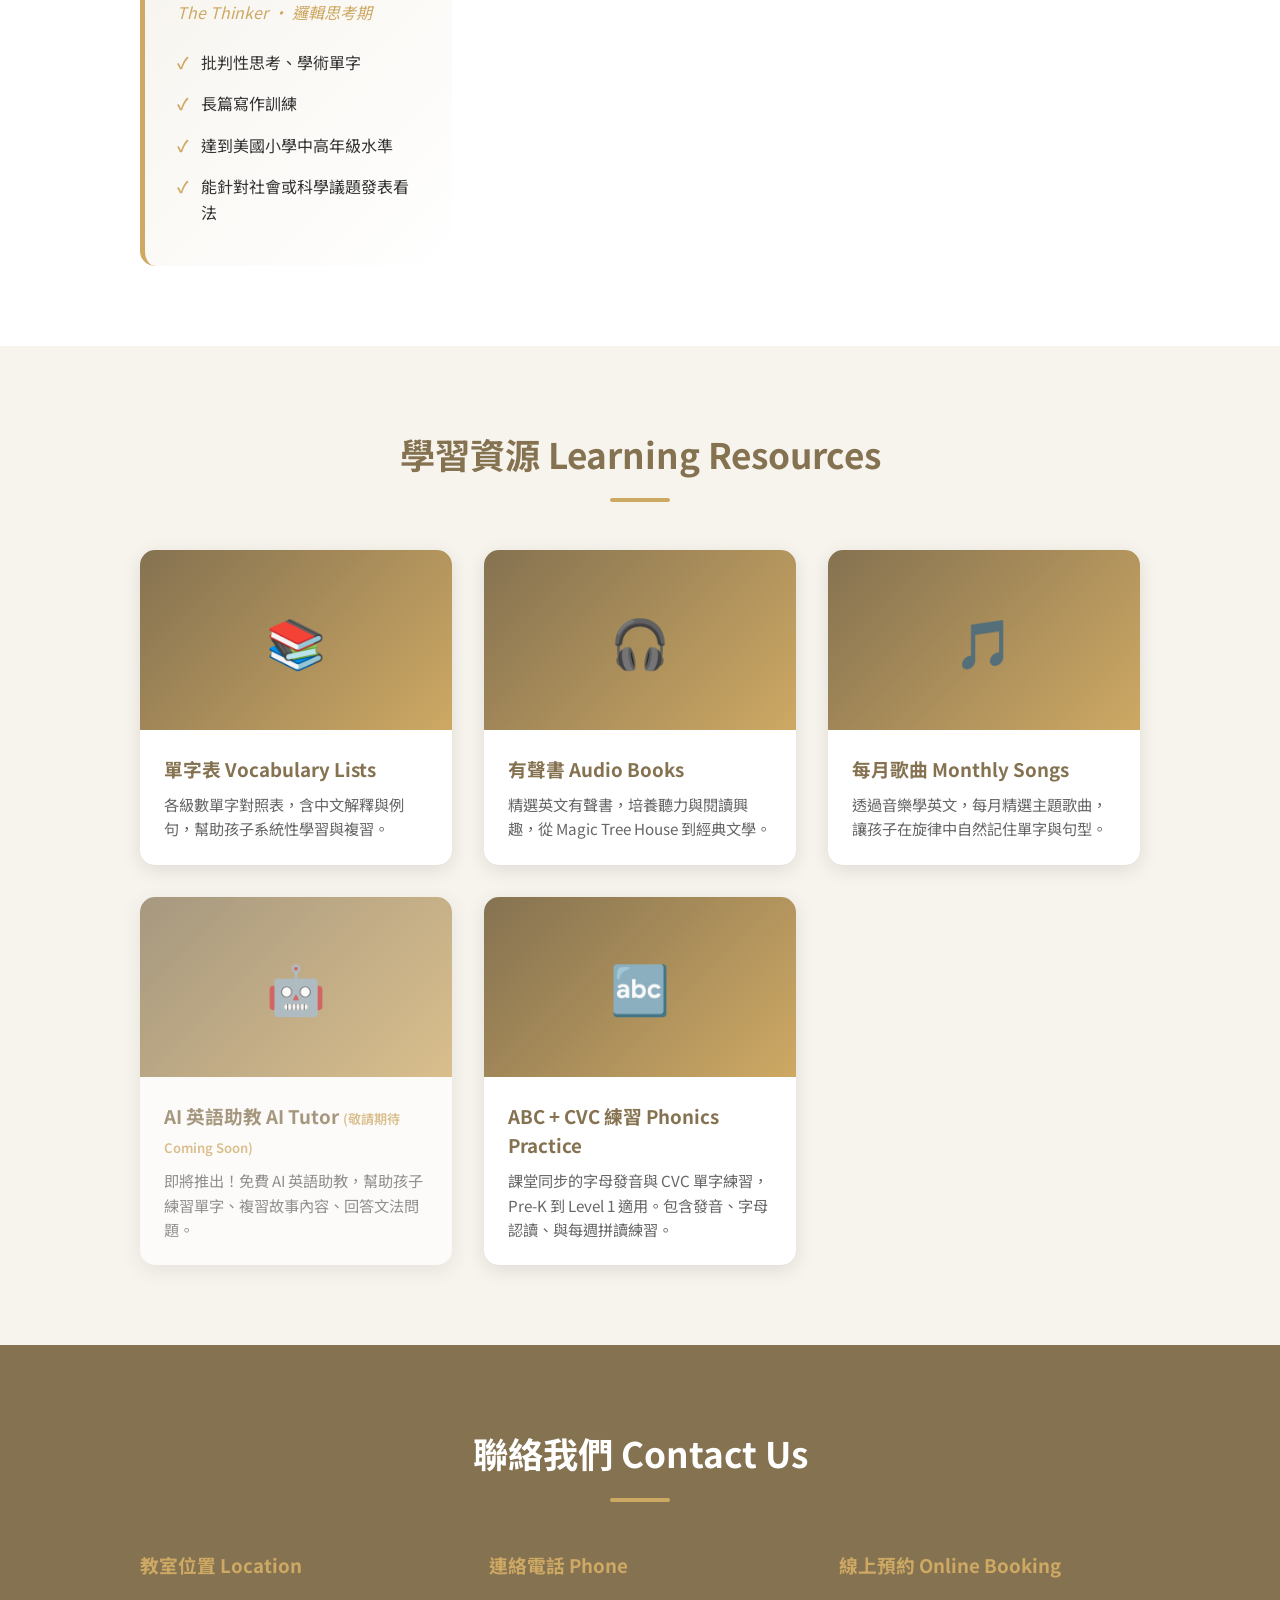
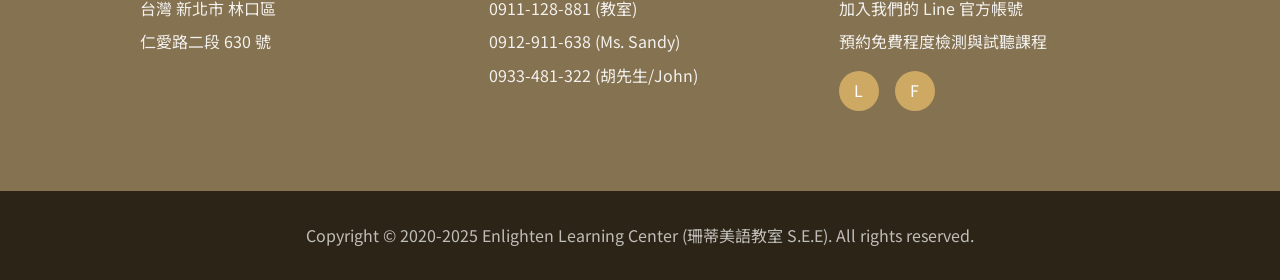
==== commit c625197e: "Redesign Meet Our Teacher and Our Philosophy sections Meet Our Teacher: - Title: 郭珊蒂 Sandy Kuo → Ms." ====
--- a/index.html
+++ b/index.html
@@ -525,11 +525,12 @@
             <div class="teacher-profile">
                 <img src="images/sandy.png" alt="Ms. Sandy" class="teacher-photo">
                 <div class="teacher-info">
-                    <h3>郭珊蒂 Sandy Kuo</h3>
-                    <p class="role">創辨人暨首席教師 | Founder & Lead Teacher</p>
-                    <p>擁有近三十年的美語教學經驗，Sandy 老師在加州大學洛杉磯分校 (UCLA) 求學期間即開始從事美語教學工作。她深知台灣孩子在學習美語時的痛點與挑戰，因此創立了珊蒂美語教室。</p>
-                    <p>「我們不只教英文，更教導孩子如何用英文思考、表達自己。」這是 Sandy 老師的教學信念。在她的課堂上，每個孩子都能被看見、被聽見，在快樂的氛圍中建立自信。</p>
-                    <p><strong>學歷：</strong>UCLA 數學系 | <strong>教學年資：</strong>近三十年 | <strong>專長：</strong>沉浸式教學、發音矯正、兒童心理學</p>
+                    <h3>Ms. Sandy</h3>
+                    <p class="role">創辦人暨首席教師 | Founder & Lead Teacher</p>
+                    <p>大家好，我是珊蒂老師。</p>
+                    <p>我曾在美國加州生活、學習超過 25 年。長期生活在美國，讓我深入接觸當地的生活方式、教育環境與文化，也讓我深刻體會到：學習一種語言，也是在認識一個國家的文化與思維方式。</p>
+                    <p>兒子就讀美國小學期間，我從陪伴孩子學習開始，走進美國校園擔任志工媽媽，並進一步成為老師的教學助教（Teacher's Aide）。</p>
+                    <p>在一路陪伴孩子成長的過程中，我親身參與美國小學的教學環境，觀察老師如何帶領孩子閱讀、思考、表達與與人互動，也更深入了解美國教育與文化如何融入孩子的日常學習。</p>
                 </div>
             </div>
         </div>
@@ -539,22 +540,35 @@
     <section class="philosophy" id="philosophy">
         <div class="container">
             <h2 class="section-title">我們的教學理念 Our Philosophy</h2>
+            <p style="text-align: center; max-width: 780px; margin: -1.5rem auto 3rem; color: #555; font-size: 1.05rem; line-height: 1.9;">
+                真正的英文教育，不只是讓孩子「會考英文」，
+                而是讓英文成為他們認識世界、與世界溝通的能力。<br>
+                <strong>看見文化｜理解差異｜拓展視野｜建立思考｜勇於表達</strong><br>
+                <span style="color: var(--accent-gold); font-style: italic;">SEE｜See the world. Explore your potential. Empower your future.</span>
+            </p>
             <div class="philosophy-grid">
                 <div class="philosophy-card">
-                    <h3>【專業師資】</h3>
-                    <p>我們不只會說英文，更懂教學。老師在加州大學洛杉磯分校 (UCLA) 就讀時就開始在當地補教業教書近三十年，非常了解孩子在學習英文時的痛點。</p>
+                    <h3>【快樂學習】</h3>
+                    <p>快樂，是學習最好的起點。</p>
+                    <p>當孩子覺得課程有趣、有故事、有驚喜，他們自然會打開耳朵、張開眼睛，主動想聽、想學。</p>
+                    <p>我們用故事點燃好奇心，用鼓勵陪著孩子走過每一個小小的進步，一步步建立自信，也慢慢養出自律的習慣。</p>
+                    <p>因為我們相信：<br><strong>願意學，就會學得好。</strong></p>
                 </div>
                 <div class="philosophy-card">
-                    <h3>【小班制教學】</h3>
-                    <p>我們深知，語言學習最需要的是「被聽見」。在我們的教室裡，老師能看見每個孩子的困惑與進步並時刻幫助他們。因為人少，孩子更有勇氣開口。</p>
+                    <h3>【小班制】</h3>
+                    <p>每一個孩子，都值得被老師真正看見。</p>
+                    <p>小班教學最大的價值，不只是「人比較少」——而是老師有時間聽孩子說話、觀察孩子的學習方式，知道他哪裡卡住，也知道什麼時候需要鼓勵、什麼時候需要再多一點挑戰。</p>
+                    <p>有些孩子需要多一點時間。<br>有些孩子需要多一點鼓勵。<br>有些孩子則需要一位老師告訴他：「你可以再試一次。」</p>
+                    <p>SEE 堅持精緻小班，希望每個來到這裡的孩子，都不是一個座號，而是一個被老師認識、被理解、被陪伴的孩子。</p>
                 </div>
                 <div class="philosophy-card">
                     <h3>【實戰成果】</h3>
                     <p>從自然發音到流利溝通，我們都會詳細記錄並提供清晰的成長地圖，讓孩子們的進步能夠被清楚地看見。每個階段都有明確的學習目標和評量標準。</p>
                 </div>
                 <div class="philosophy-card">
-                    <h3>【國際教材】</h3>
-                    <p>我們不使用本地重新編排的二修教材。孩子讀的書、看的繪本、練習的教材，全數由老師親自從美國帶回，與美國當地小學同步，採用加州教育標準。</p>
+                    <h3>【🇺🇸 美國教育理念 × 🇹🇼 台灣學習需求】</h3>
+                    <p>SEE 以美國加州 K-12 核心教材與教學理念為基礎，同時結合台灣孩子在學校學習與升學過程中不可或缺的文法、單字與閱讀訓練。</p>
+                    <p>自然發音是基礎，單字是養分，文法是架構，閱讀是理解，而真正的語言運用，才是學習的目的。</p>
                 </div>
             </div>
         </div>
@@ -638,11 +652,11 @@
                         <p>透過音樂學英文，每月精選主題歌曲，讓孩子在旋律中自然記住單字與句型。</p>
                     </div>
                 </a>
-                <a href="chatbot-l2.html" class="resource-card" target="_blank">
+                <a href="chatbot-l2.html" class="resource-card" target="_blank" style="opacity: 0.7;">
                     <div class="card-image">🤖</div>
                     <div class="card-content">
-                        <h3>AI 英語助教 AI Tutor</h3>
-                        <p>免費 AI 英語助教！輸入 L2 單字問題、Stone Fox 故事內容或文法疑問，馬上得到解答。</p>
+                        <h3>AI 英語助教 AI Tutor <span style="font-size: 0.7em; color: #CEA964; font-weight: 600;">(敬請期待 Coming Soon)</span></h3>
+                        <p>即將推出！免費 AI 英語助教，幫助孩子練習單字、複習故事內容、回答文法問題。</p>
                     </div>
                 </a>
                 <a href="abc/" class="resource-card">
@@ -669,7 +683,7 @@
                 <div class="contact-info">
                     <h3>連絡電話 Phone</h3>
                     <p>0911-128-881 (教室)</p>
-                    <p>0912-911-638 (郭小姐/Ms. Sandy)</p>
+                    <p>0912-911-638 (Ms. Sandy)</p>
                     <p>0933-481-322 (胡先生/John)</p>
                 </div>
                 <div class="contact-info">
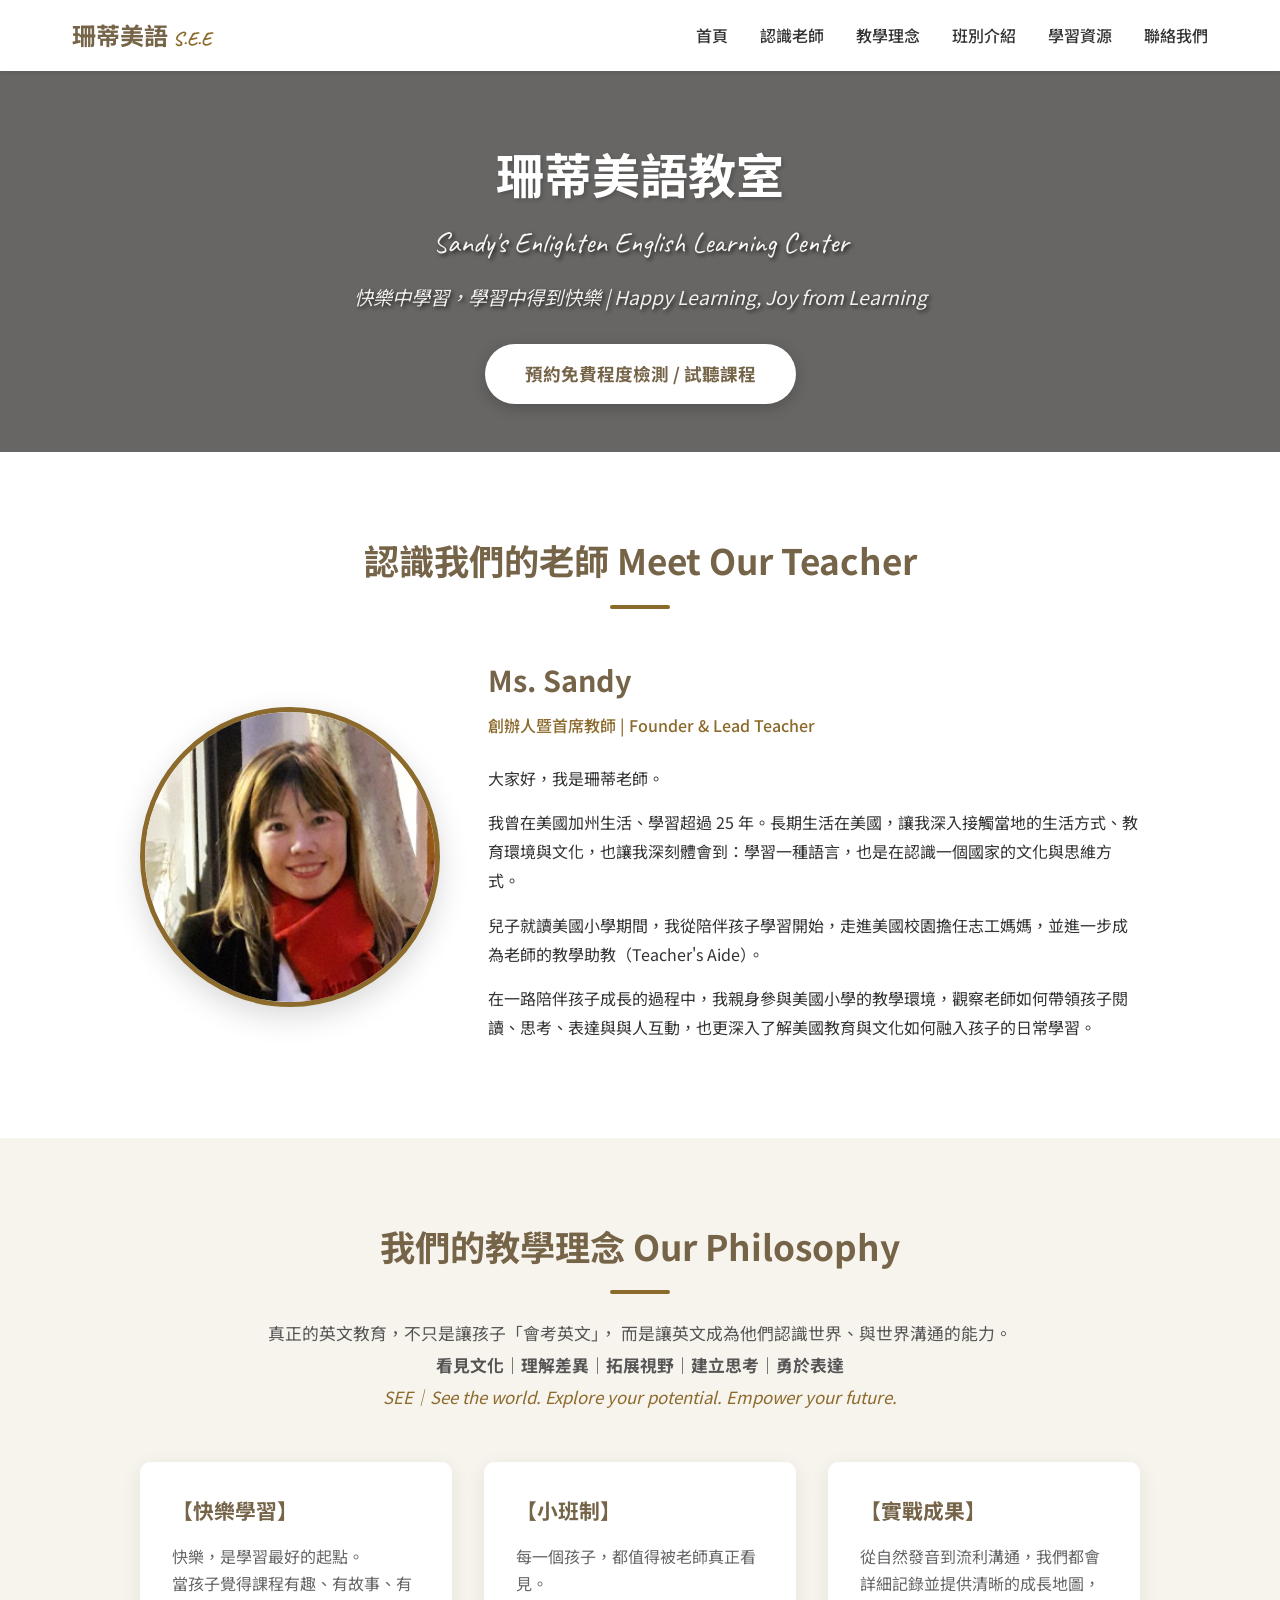
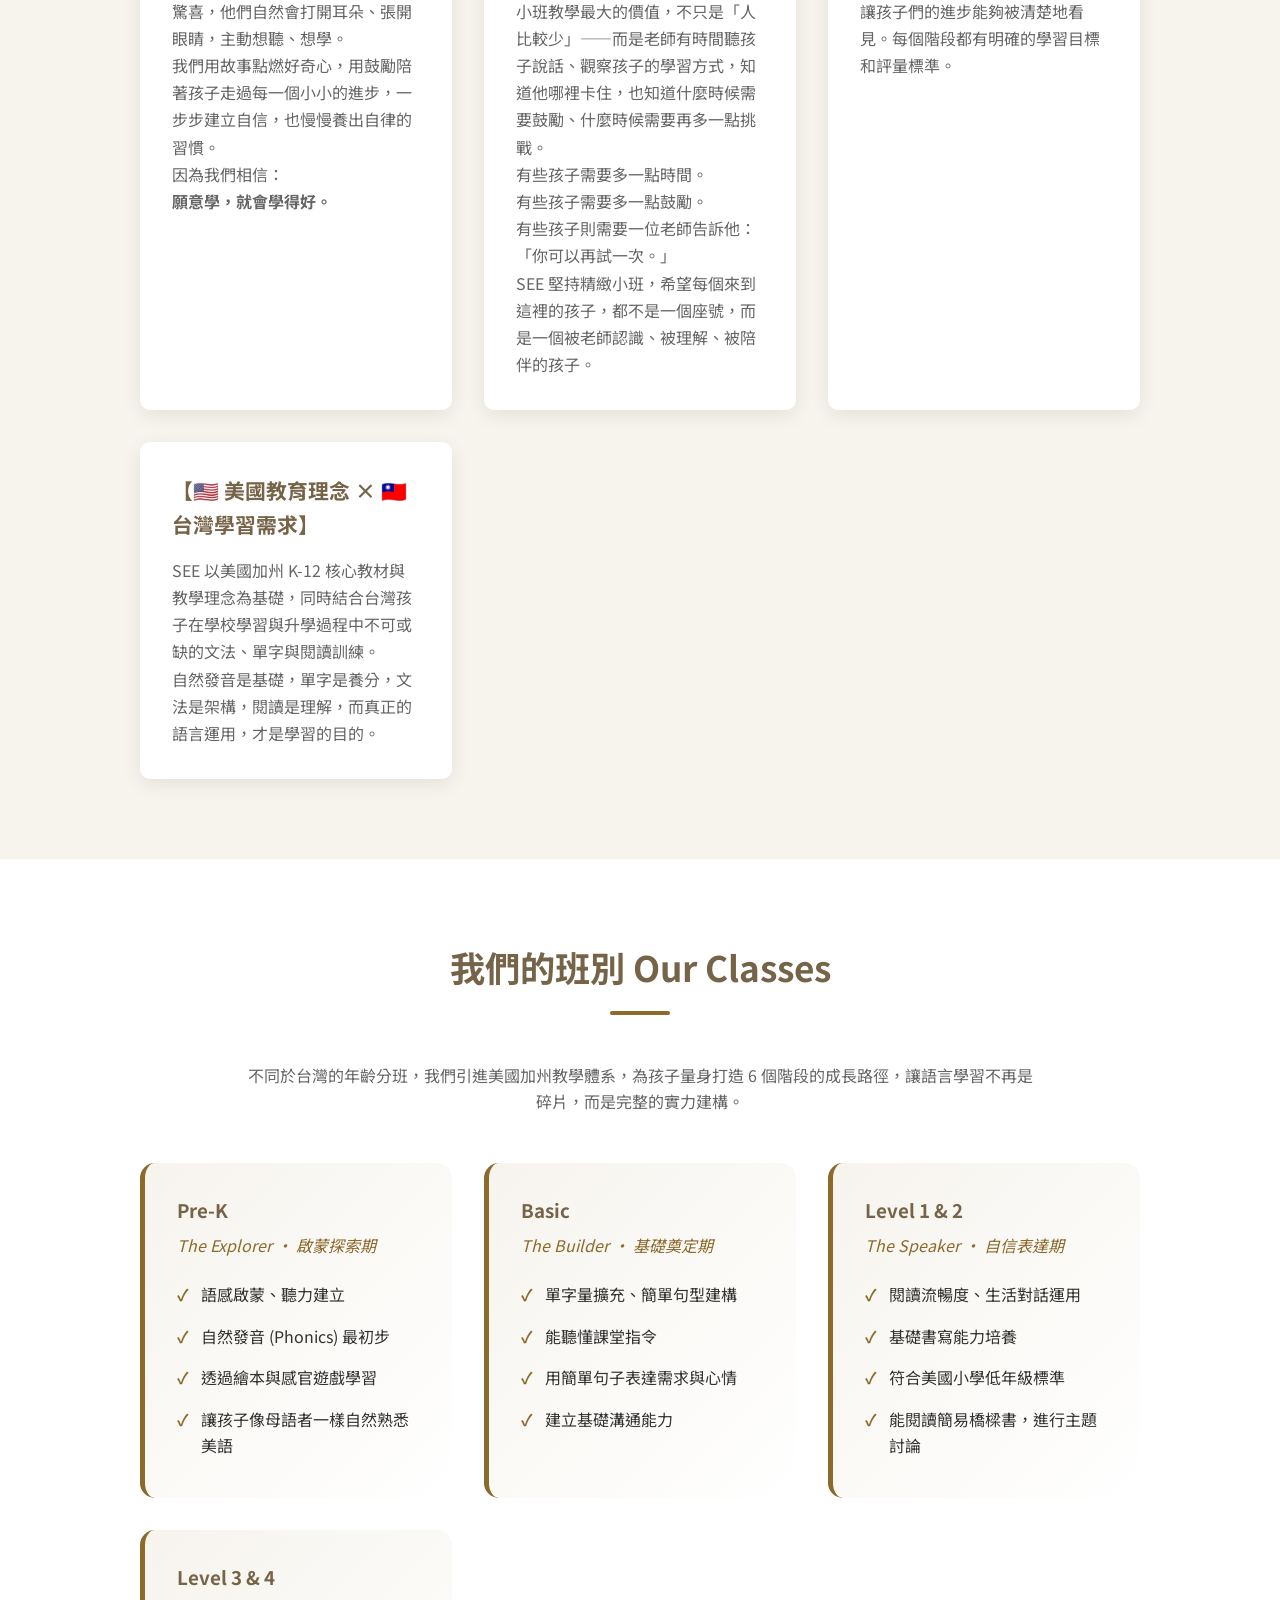
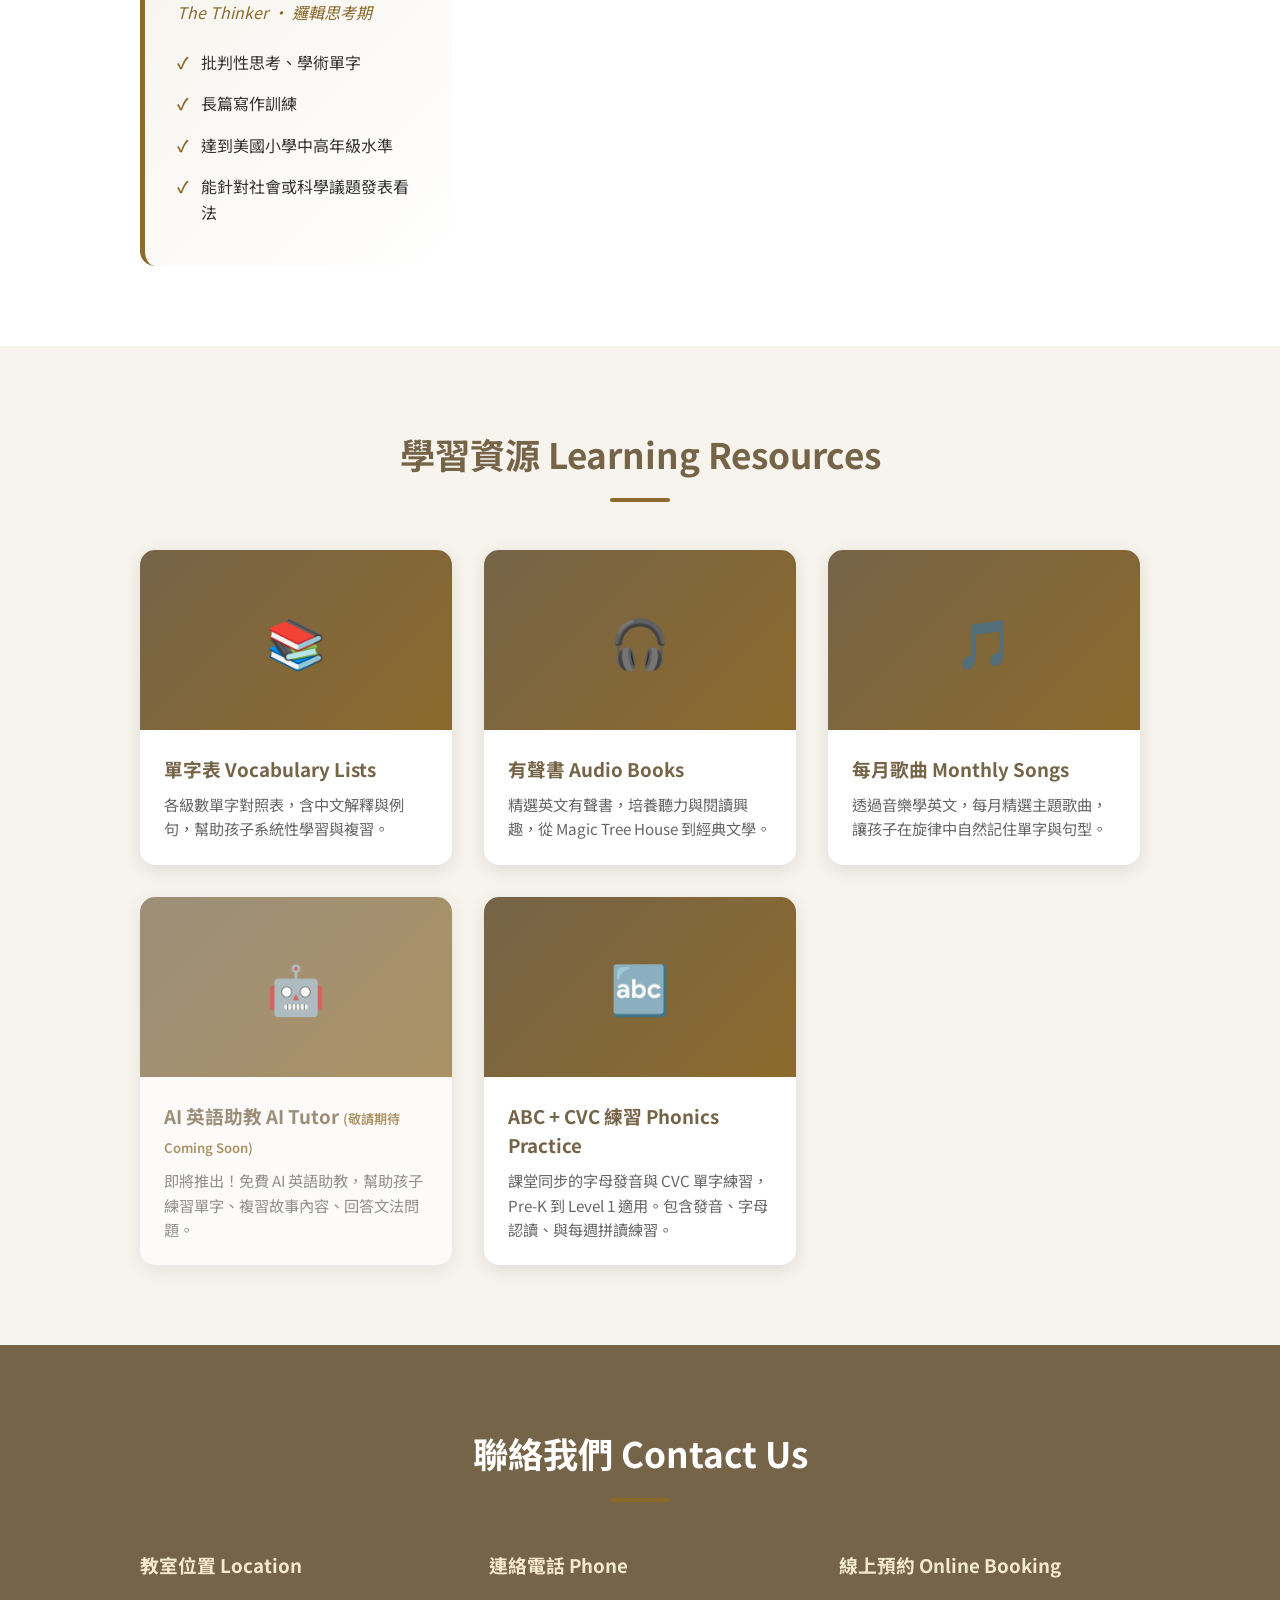
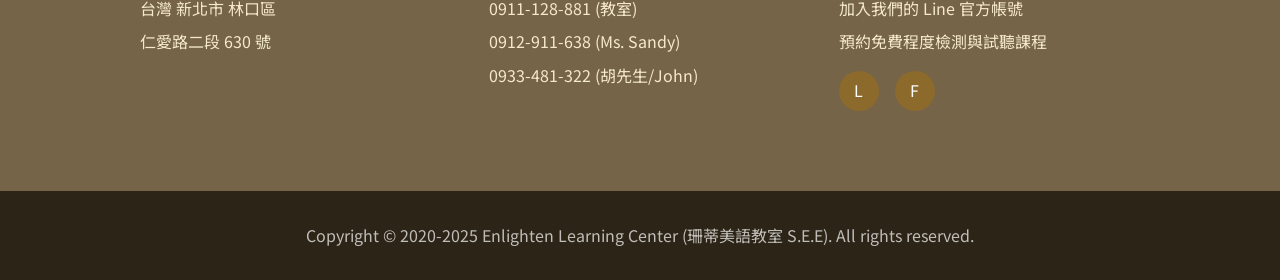
==== commit 8dbf2940: "Fix WCAG AA contrast failures across all pages (376 -> 0) The brand gold #CEA964 failed AA contrast " ====
--- a/index.html
+++ b/index.html
@@ -3,12 +3,27 @@
 <head>
     <meta charset="UTF-8">
     <meta name="viewport" content="width=device-width, initial-scale=1.0">
+    <meta name="description" content="珊蒂美語教室 S.E.E | Sandy's Enlighten English Learning Center — 林口快樂學英文。認識老師、班別介紹、單字表、有聲書、每月歌曲、Phonics 練習。">
+    <link rel="icon" href="/favicon.ico" sizes="any">
+    <link rel="icon" type="image/png" sizes="64x64" href="/favicon-64.png">
+    <link rel="apple-touch-icon" href="/apple-touch-icon.png">
+    <meta property="og:type" content="website">
+    <meta property="og:site_name" content="珊蒂美語教室 S.E.E">
+    <meta property="og:title" content="珊蒂美語教室 S.E.E | Sandy's Enlighten English Learning Center">
+    <meta property="og:description" content="林口快樂學英文 | Happy Learning, Joy from Learning。認識老師、班別介紹、單字表、有聲書、每月歌曲。">
+    <meta property="og:image" content="https://jchopenclawhu-web.github.io/see-website/images/sandy.png">
+    <meta property="og:url" content="https://jchopenclawhu-web.github.io/see-website/">
+    <meta property="og:locale" content="zh_TW">
+    <meta name="twitter:card" content="summary_large_image">
+    <meta name="twitter:title" content="珊蒂美語教室 S.E.E | Sandy's Enlighten English">
+    <meta name="twitter:description" content="林口快樂學英文。認識老師、班別介紹、單字表、有聲書、每月歌曲。">
+    <meta name="twitter:image" content="https://jchopenclawhu-web.github.io/see-website/images/sandy.png">
     <title>珊蒂美語教室 S.E.E | Sandy's Enlighten English Learning Center</title>
     <link href="https://fonts.googleapis.com/css2?family=Noto+Sans+TC:wght@300;400;500;700&family=Caveat:wght@400;700&display=swap" rel="stylesheet">
     <style>
         :root {
-            --primary-brown: #857251;
-            --accent-gold: #CEA964;
+            --primary-brown: #766448;
+            --accent-gold: #8C6A2C;
             --light-beige: #F7F4EE;
             --dark-text: #333;
             --white: #fff;
@@ -100,7 +115,7 @@
         
         /* Hero Section */
         .hero {
-            background: rgba(0, 0, 0, 0.4);
+            background: rgba(0, 0, 0, 0.58);
             color: var(--white);
             padding: 4rem 2rem 3rem;
             text-align: center;
@@ -392,13 +407,13 @@
         }
         
         .contact-info h3 {
-            color: var(--accent-gold);
+            color: #F5E9CC;
             margin-bottom: 1rem;
         }
         
         .contact-info p {
             margin-bottom: 0.5rem;
-            opacity: 0.9;
+            color: #F5E9CC;
         }
         
         .social-links {
@@ -655,7 +670,7 @@
                 <a href="chatbot-l2.html" class="resource-card" target="_blank" style="opacity: 0.7;">
                     <div class="card-image">🤖</div>
                     <div class="card-content">
-                        <h3>AI 英語助教 AI Tutor <span style="font-size: 0.7em; color: #CEA964; font-weight: 600;">(敬請期待 Coming Soon)</span></h3>
+                        <h3>AI 英語助教 AI Tutor <span style="font-size: 0.7em; color: #8C6A2C; font-weight: 600;">(敬請期待 Coming Soon)</span></h3>
                         <p>即將推出！免費 AI 英語助教，幫助孩子練習單字、複習故事內容、回答文法問題。</p>
                     </div>
                 </a>
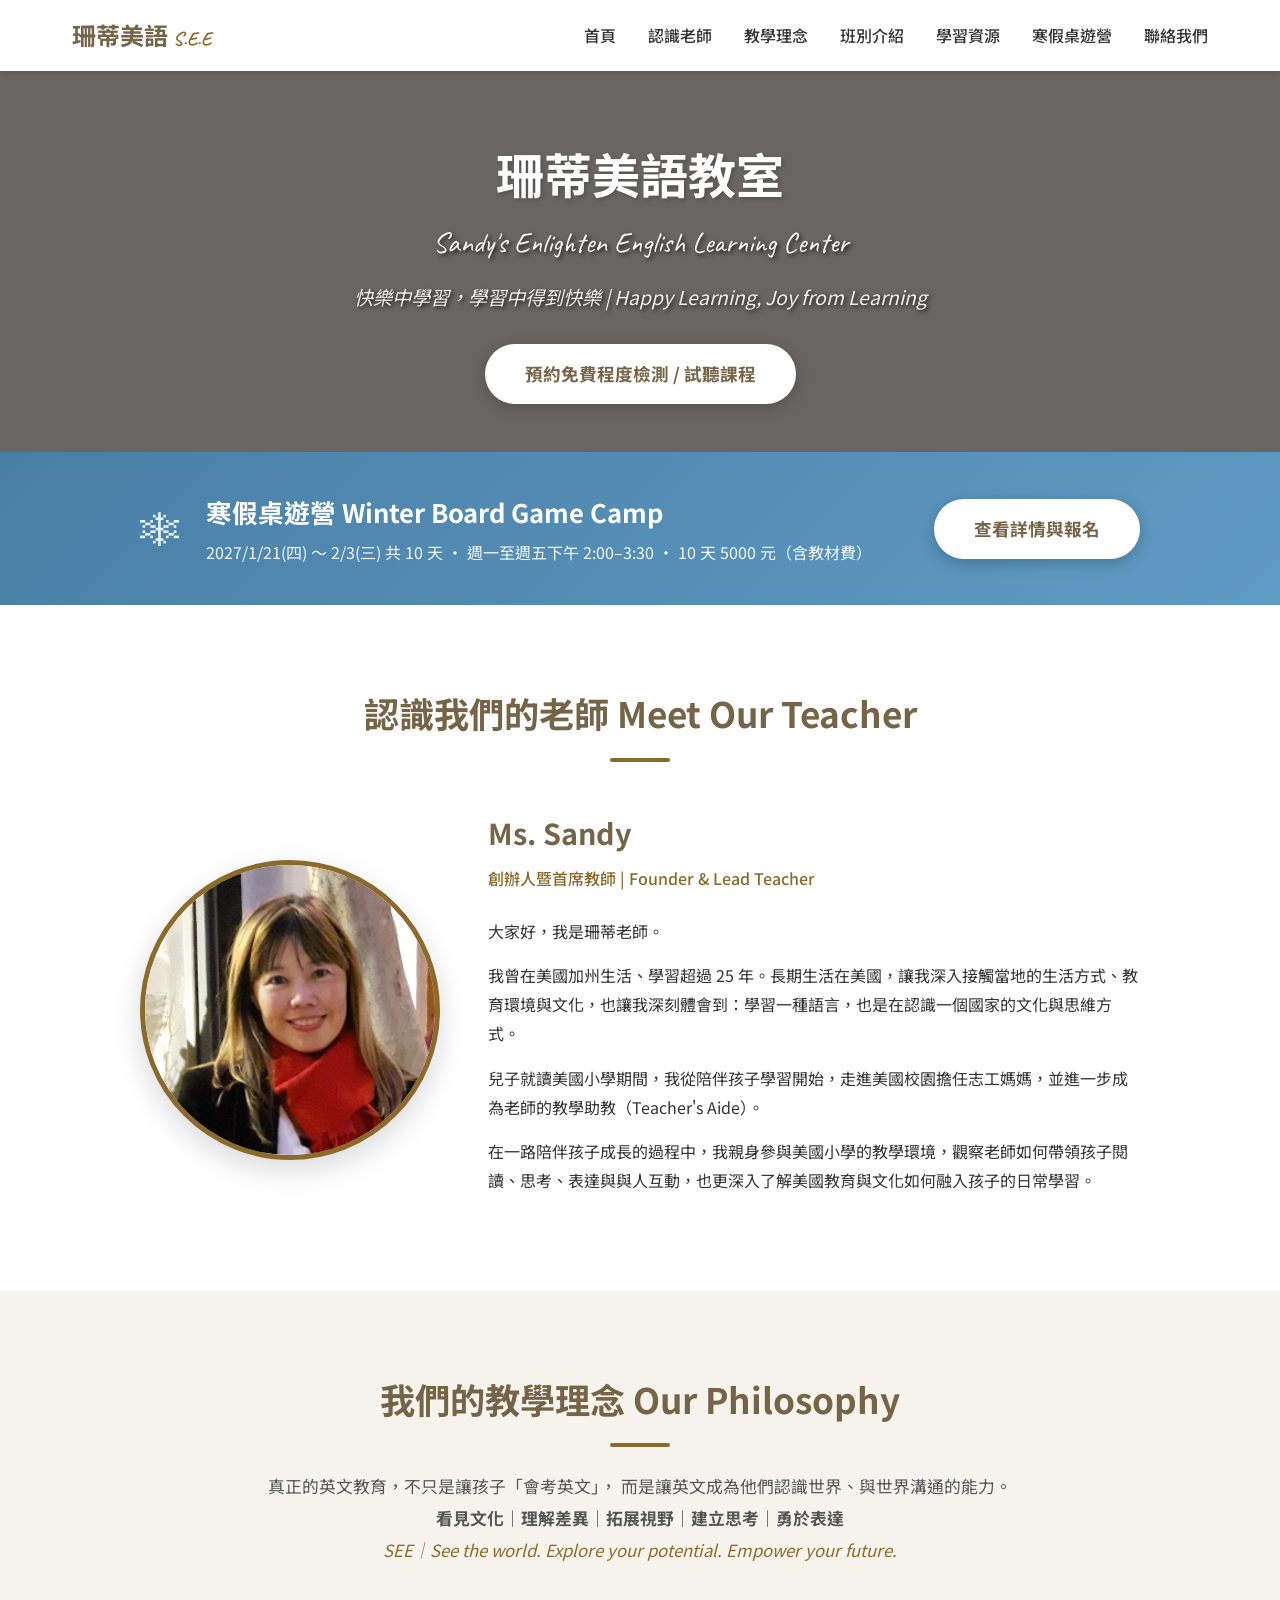
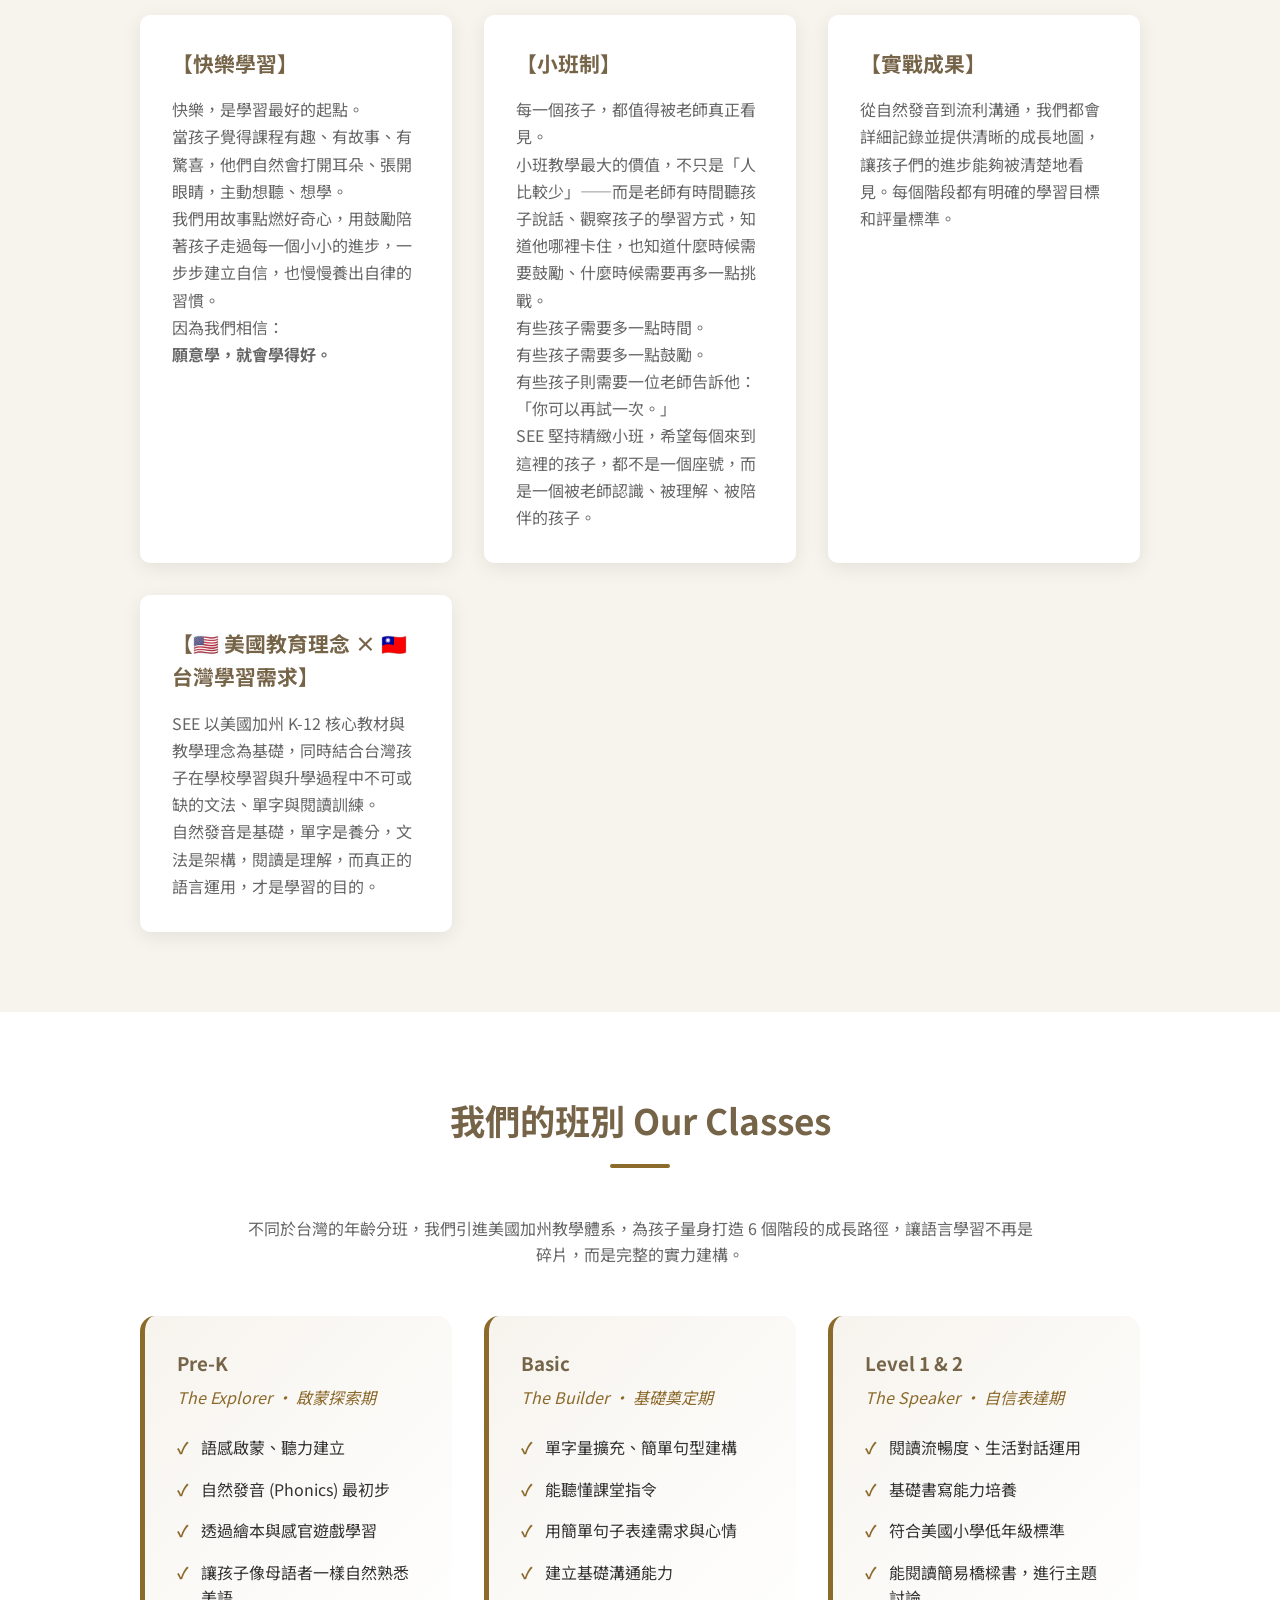
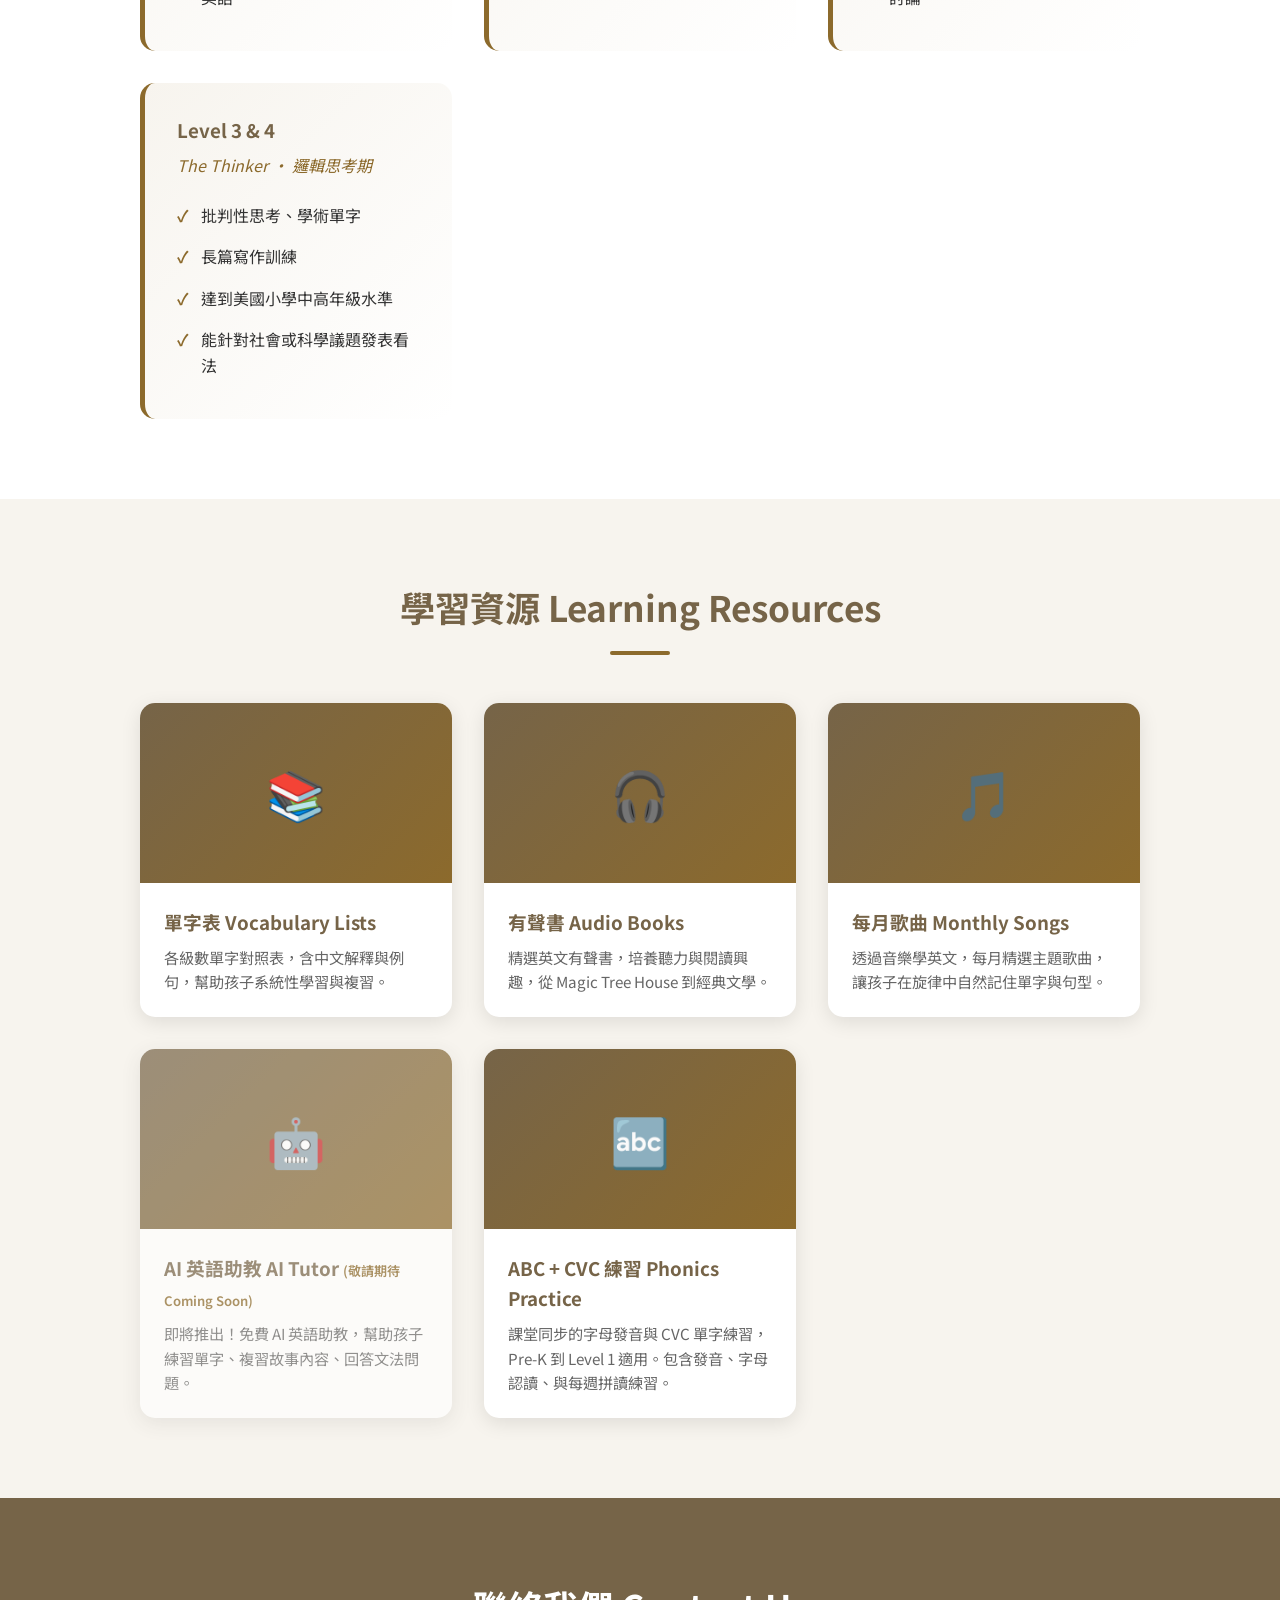
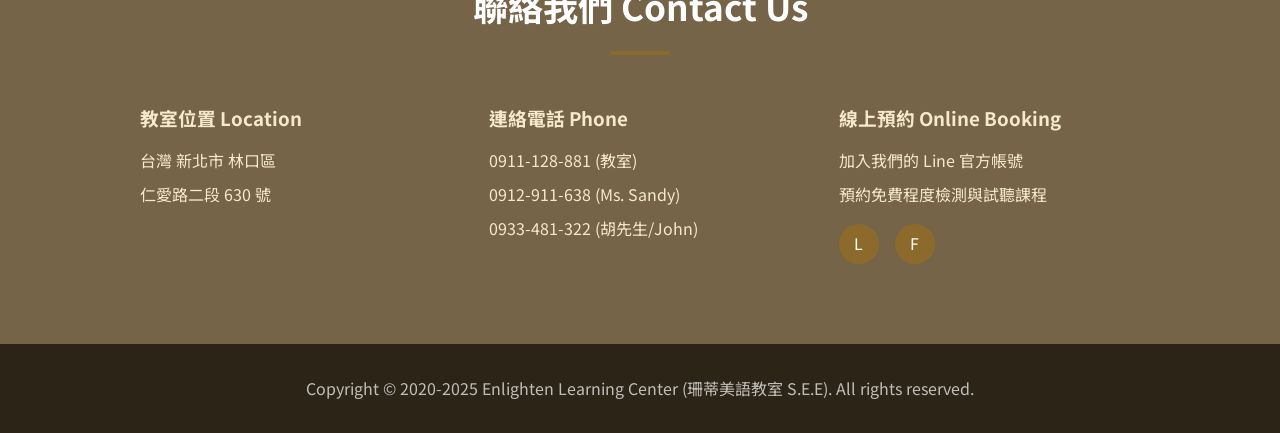
==== commit d6e9f139: "Add winter board game camp page (2027/1/21-2/3) with online registration form" ====
--- a/index.html
+++ b/index.html
@@ -27,7 +27,9 @@
             --light-beige: #F7F4EE;
             --dark-text: #333;
             --white: #fff;
-        }
+                    --focus-halo: #F7F4EE;
+            --focus-edge: #2C2416;
+}
         
         * {
             margin: 0;
@@ -172,7 +174,25 @@
             transform: translateY(-2px);
             box-shadow: 0 6px 20px rgba(0,0,0,0.3);
         }
-        
+        /* the focus ring must appear instantly, not fade in */
+        .cta-button:focus-visible {
+            transition-property: transform;
+        }
+        
+        /* Winter Camp Banner */
+        .winter-banner {
+            padding: 2.5rem 2rem;
+            background: linear-gradient(135deg, #4A7FA5 0%, #5E9BC4 100%);
+        }
+        .winter-banner-inner {
+            max-width: 1200px; margin: 0 auto;
+            display: flex; align-items: center; gap: 1.5rem; flex-wrap: wrap;
+        }
+        .winter-banner .snowflake { color: #E8F3FA; font-size: 2.6rem; line-height: 1; }
+        .winter-banner-text { flex: 1 1 320px; }
+        .winter-banner-text h2 { color: #fff; font-size: 1.6rem; margin-bottom: 0.4rem; }
+        .winter-banner-text p { color: #F2F8FC; font-size: 1rem; }
+
         /* Meet the Teacher Section */
         .teacher-section {
             padding: 5rem 2rem;
@@ -453,6 +473,12 @@
         }
         
         /* Mobile Responsive */
+        @media (max-width: 1024px) and (min-width: 769px) {
+            /* Tablet: 8 nav items no longer fit on one row at full size. Tighten
+               the gap and the label size instead of letting the last link clip. */
+            .nav-links { gap: 1.25rem; }
+            .nav-links a { font-size: 0.95rem; }
+        }
         @media (max-width: 768px) {
             .menu-toggle {
                 display: block;
@@ -503,7 +529,38 @@
                 opacity: 1;
             }
         }
-    </style>
+    
+        /* --- Accessibility -------------------------------------------------
+           Focus ring is two-tone: a cream inner band and a near-black outer
+           band. One colour cannot work here - the same ring has to be
+           visible on the cream page (#F7F4EE), the white nav (#FFFFFF) and
+           the brown nav/footer (#766448), and no single hue clears 3:1
+           against all three. Two-tone always leaves one band legible.
+           The transparent outline is the forced-colors fallback: when the
+           browser strips box-shadow, the outline still paints.
+           overflow-x: clip (never hidden) so the sticky nav keeps working. */
+        html, body {
+            overflow-x: clip;
+        }
+        a:focus-visible,
+        button:focus-visible,
+        input:focus-visible,
+        select:focus-visible,
+        textarea:focus-visible,
+        [tabindex]:focus-visible {
+            outline: 2px solid transparent;
+            outline-offset: 2px;
+            box-shadow: 0 0 0 2px var(--focus-halo), 0 0 0 4px var(--focus-edge);
+        }
+        @media (prefers-reduced-motion: reduce) {
+            *, *::before, *::after {
+                animation-duration: 0.01ms !important;
+                animation-iteration-count: 1 !important;
+                transition-duration: 0.01ms !important;
+                scroll-behavior: auto !important;
+            }
+        }
+</style>
 </head>
 <body>
     <div class="background-layer"></div>
@@ -518,6 +575,7 @@
                 <li><a href="#philosophy">教學理念</a></li>
                 <li><a href="#classes">班別介紹</a></li>
                 <li><a href="#resources">學習資源</a></li>
+                <li><a href="winter-camp.html">寒假桌遊營</a></li>
                 <li><a href="#contact">聯絡我們</a></li>
             </ul>
         </div>
@@ -530,6 +588,20 @@
             <p class="subtitle">Sandy's Enlighten English Learning Center</p>
             <p class="tagline">快樂中學習，學習中得到快樂 | Happy Learning, Joy from Learning</p>
             <a href="https://lin.ee/7XaGaW2" class="cta-button" target="_blank">預約免費程度檢測 / 試聽課程</a>
+        </div>
+    </section>
+
+    <!-- Winter Camp Banner -->
+    <section class="winter-banner">
+        <div class="container">
+            <div class="winter-banner-inner">
+                <span class="snowflake" aria-hidden="true">❄</span>
+                <div class="winter-banner-text">
+                    <h2>寒假桌遊營 Winter Board Game Camp</h2>
+                    <p>2027/1/21(四) ～ 2/3(三) 共 10 天 · 週一至週五下午 2:00–3:30 · 10 天 5000 元（含教材費）</p>
+                </div>
+                <a href="winter-camp.html" class="cta-button">查看詳情與報名</a>
+            </div>
         </div>
     </section>
 
